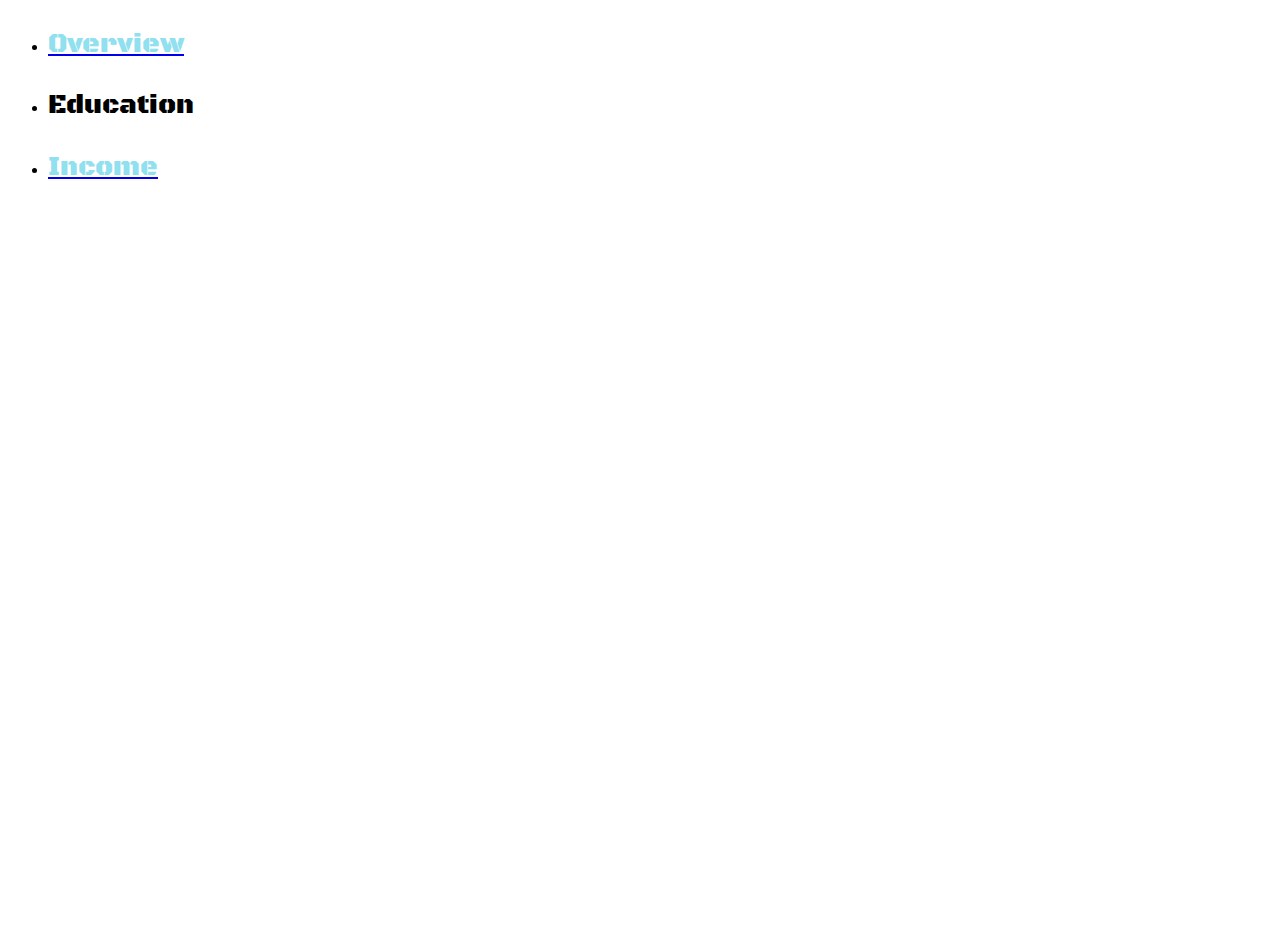
==== education.html @ 120ef377 "created nav for all pages, began designing the overview site" ====
<!doctype html>
<html lang="en">
    <head>
        <title>Future Me</title>
        <!-- Required meta tags -->
        <meta charset="utf-8" />
        <meta
            name="viewport"
            content="width=device-width, initial-scale=1, shrink-to-fit=no"
        />
        <link rel="stylesheet" href="style.css">
        <!-- Bootstrap CSS v5.2.1 -->
        <link
            href="https://cdn.jsdelivr.net/npm/bootstrap@5.3.2/dist/css/bootstrap.min.css"
            rel="stylesheet"
            integrity="sha384-T3c6CoIi6uLrA9TneNEoa7RxnatzjcDSCmG1MXxSR1GAsXEV/Dwwykc2MPK8M2HN"
            crossorigin="anonymous"
        />
        <link rel="preconnect" href="https://fonts.googleapis.com">
        <link rel="preconnect" href="https://fonts.gstatic.com" crossorigin>
        <link href="https://fonts.googleapis.com/css2?family=Black+Ops+One&display=swap" rel="stylesheet">
    </head>

    <body class="bg-dark">
        <!--Nav starts-->
        <nav class="d-flex justify-content-center">
            <ul class="nav nav-tabs">
                <li class="nav-item">
                    <a class="nav-link black-ops-one-regular py-3 px-5" href="index.html"><p class="navCol fontS">Overview</p></a>
                  </li>
                <li class="nav-item">
                  <a class="nav-link black-ops-one-regular py-3 px-5 active" aria-current="page"><p class="fontS">Education</p></a>
                </li>
                <li class="nav-item">
                  <a class="nav-link black-ops-one-regular py-3 px-5" href="income.html"><p class="navCol fontS">Income</p></a>
                </li>
              </ul>
        </nav>
        
        <script
            src="https://cdn.jsdelivr.net/npm/@popperjs/core@2.11.8/dist/umd/popper.min.js"
            integrity="sha384-I7E8VVD/ismYTF4hNIPjVp/Zjvgyol6VFvRkX/vR+Vc4jQkC+hVqc2pM8ODewa9r"
            crossorigin="anonymous"
        ></script>
        
        <script
            src="https://cdn.jsdelivr.net/npm/bootstrap@5.3.2/dist/js/bootstrap.min.js"
            integrity="sha384-BBtl+eGJRgqQAUMxJ7pMwbEyER4l1g+O15P+16Ep7Q9Q+zqX6gSbd85u4mG4QzX+"
            crossorigin="anonymous"
        ></script>
        <script src="script.js"></script>
    </body>
</html>
---- style.css ----
body,html{
    height: 100%;
}
.black-ops-one-regular {
    font-family: "Black Ops One", system-ui;
    font-weight: 400;
    font-style: normal;
  }
  .navCol {
    color: #90e0ef;
  }
  .fontS {
    font-size: calc(0.9rem + 1vw);
    margin-bottom: 0;
  }
  .nav-item {
    transition: transform 0.2s ease-in-out;
  }
.teko-robo {
  font-family: "Teko", sans-serif;
  font-optical-sizing: auto;
  font-weight: 700;
  font-style: normal;
}
.audiowide-regular {
    font-family: "Audiowide", sans-serif;
    font-weight: 400;
    font-style: normal;
  }
  .bgimg {
    background-image: url('images/bgimg.jpg');
    height: 100%;
    width: 100%;
    background-attachment: fixed;
    background-position: center;
    background-repeat: no-repeat;
    background-size: cover;
  }
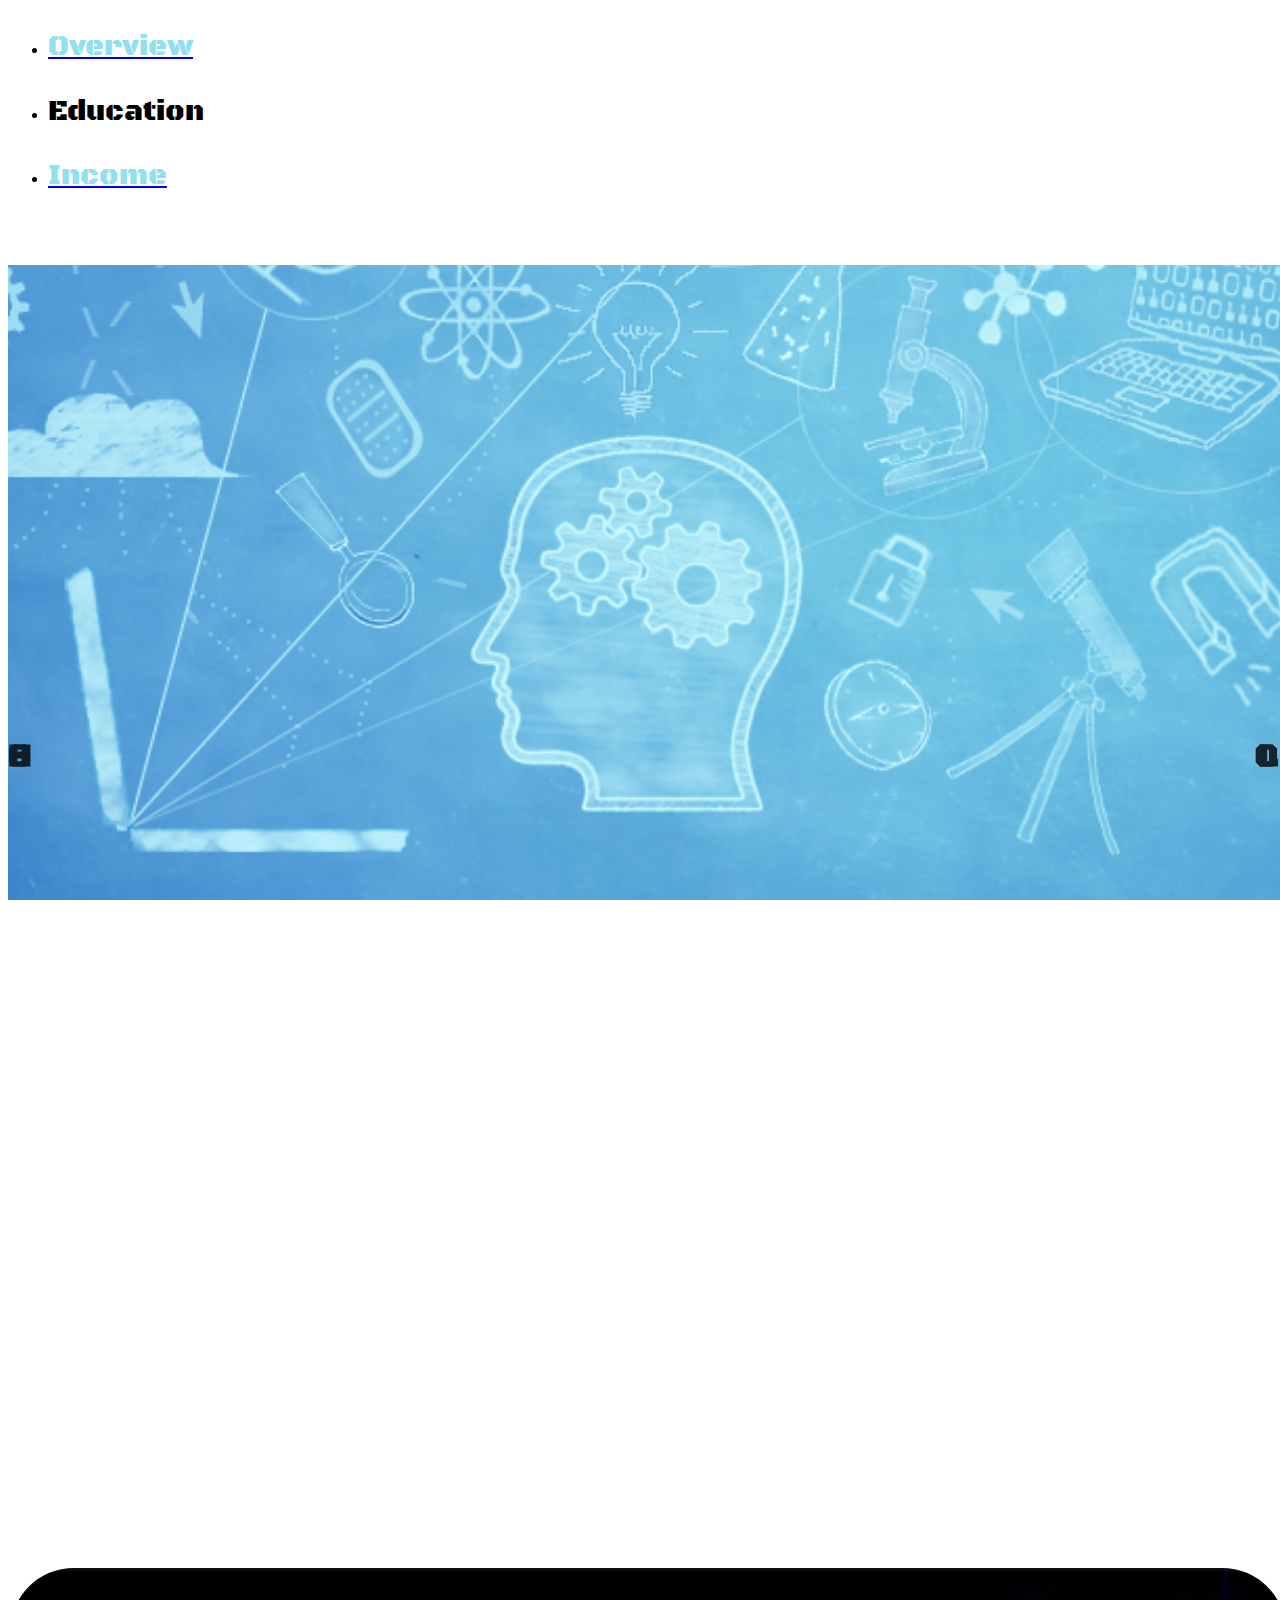
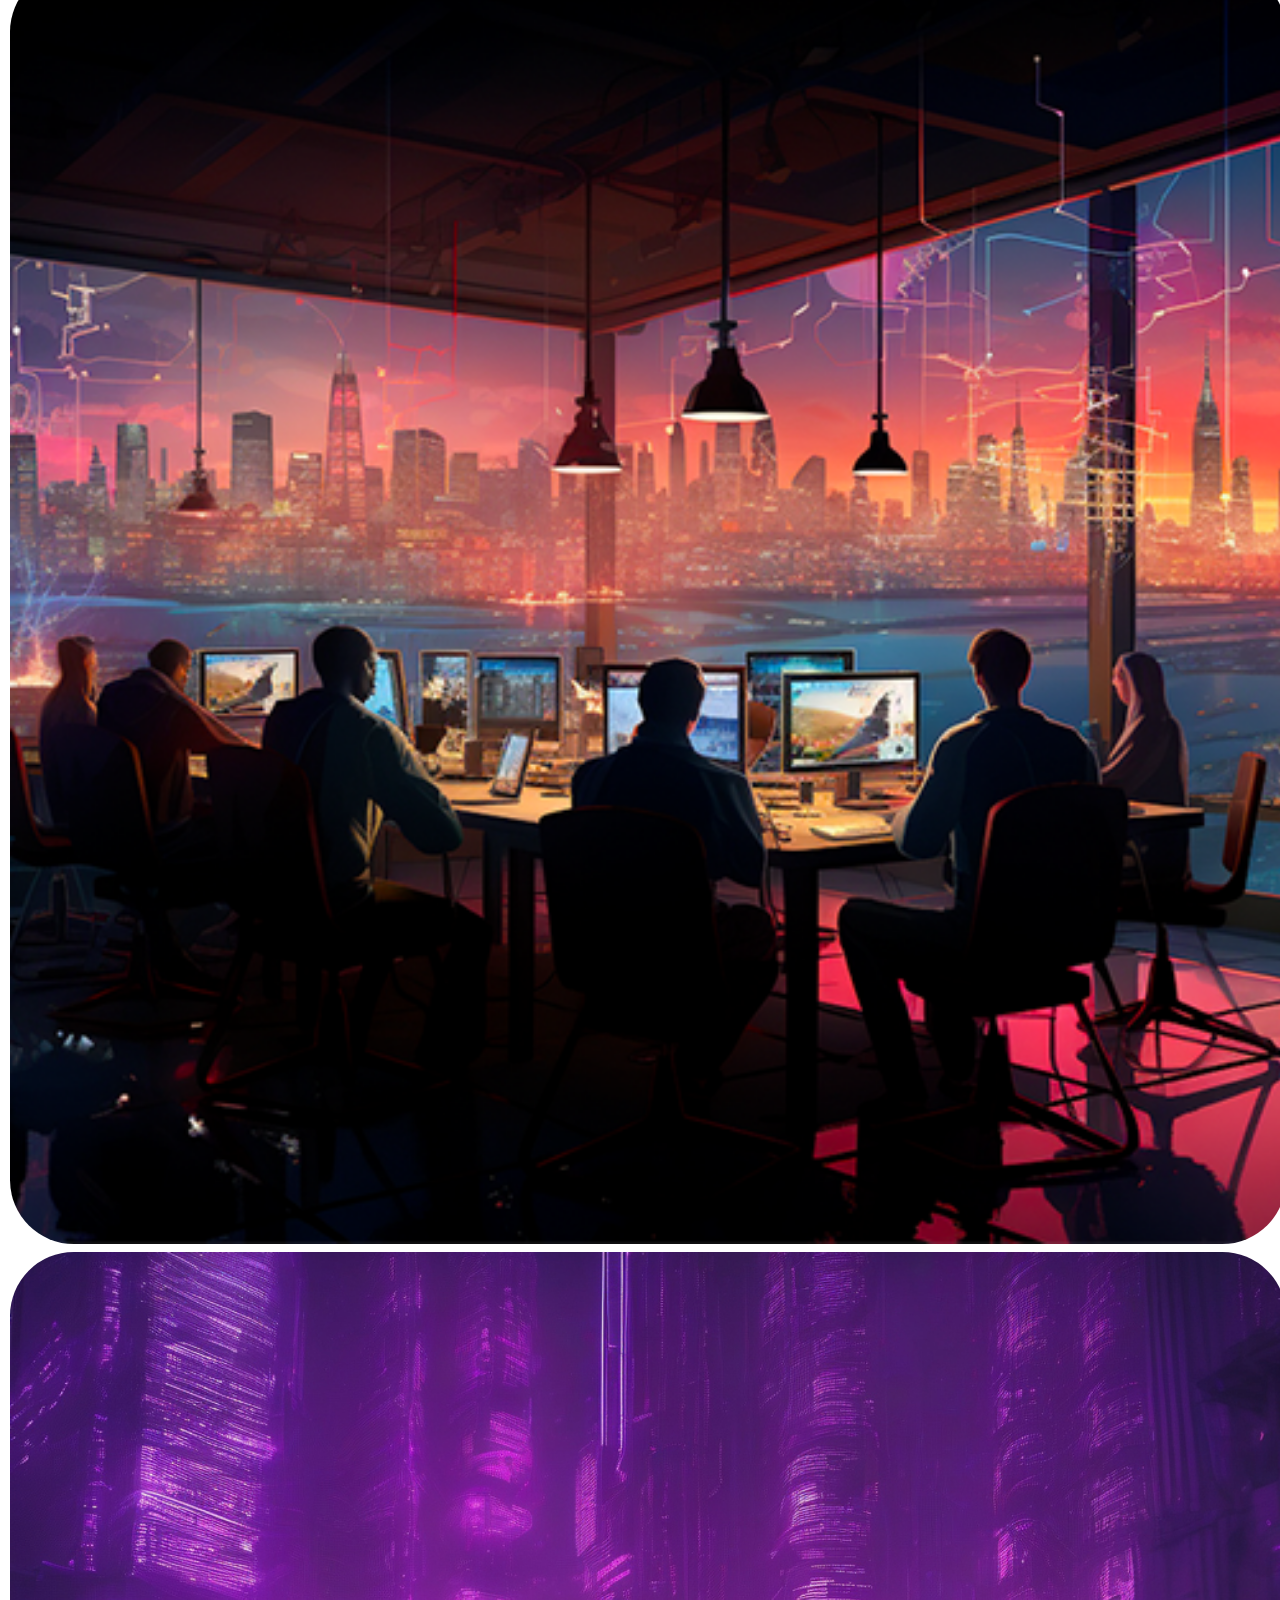
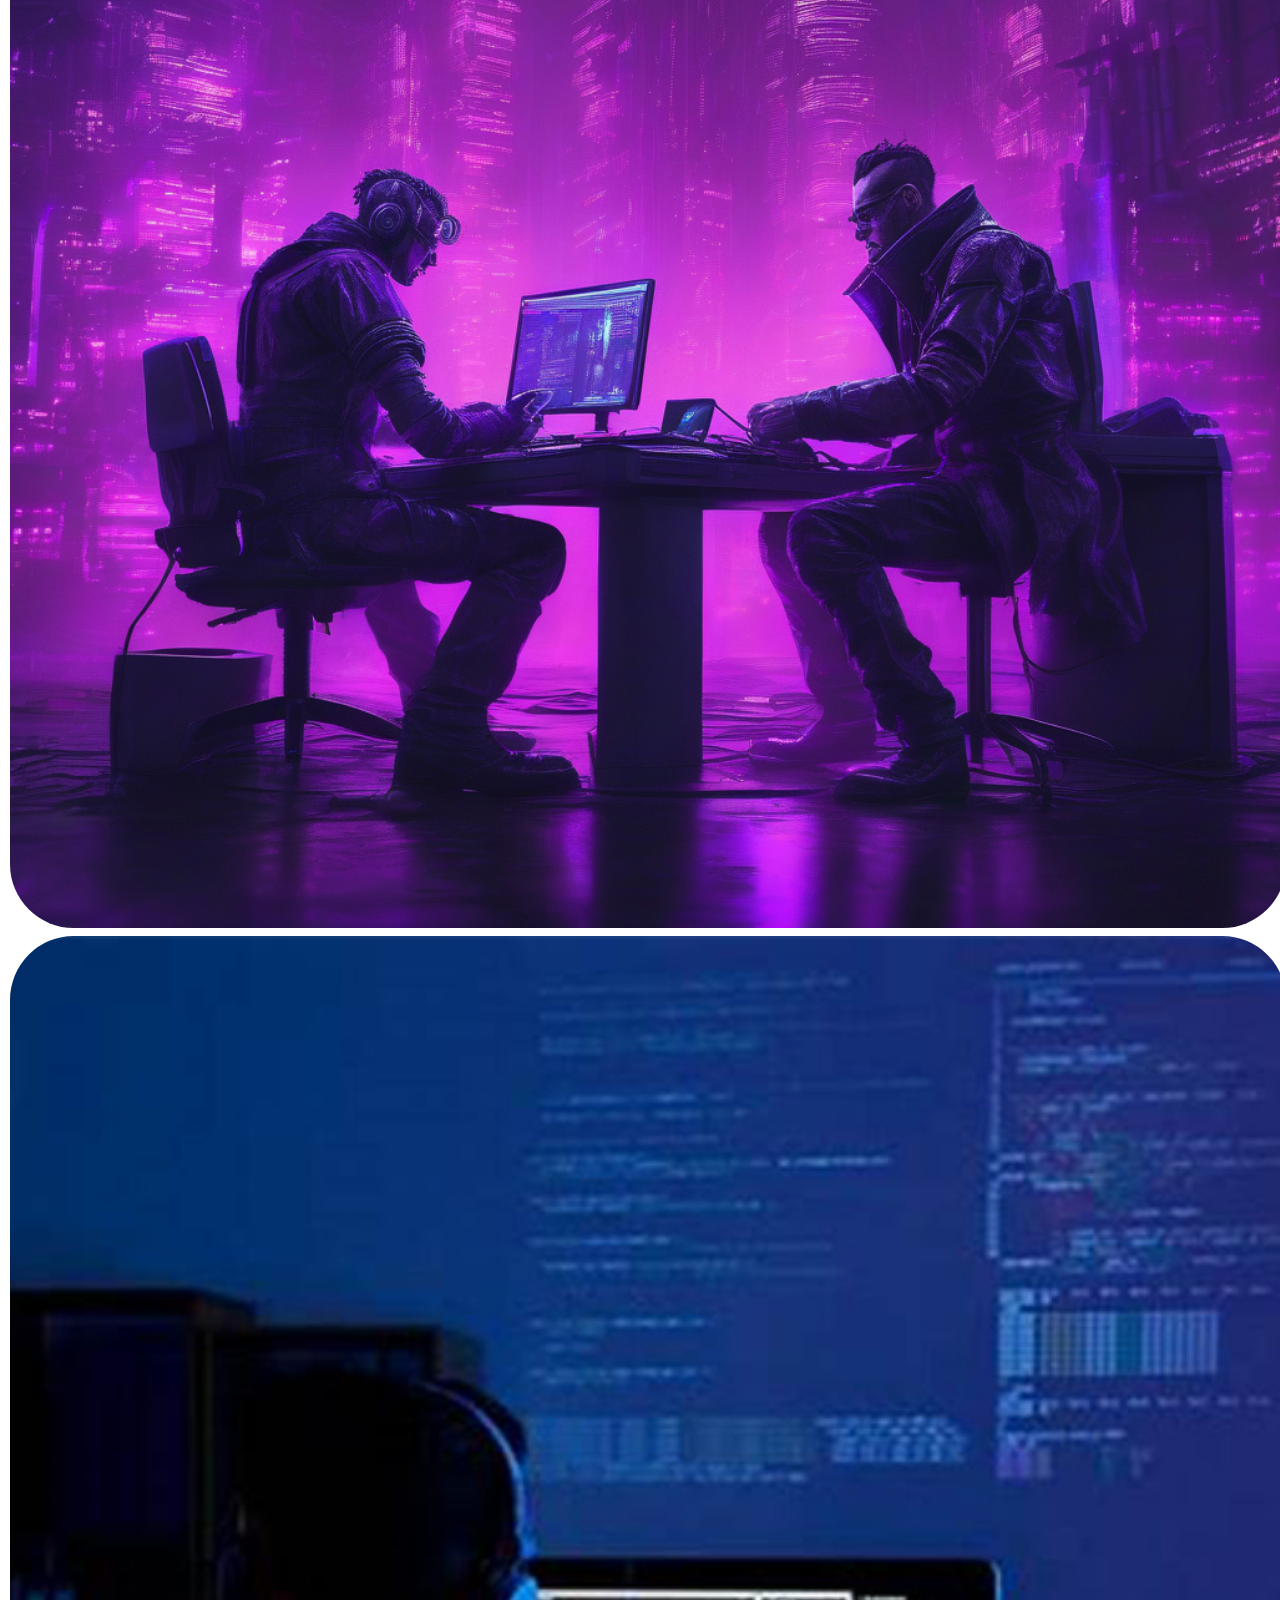
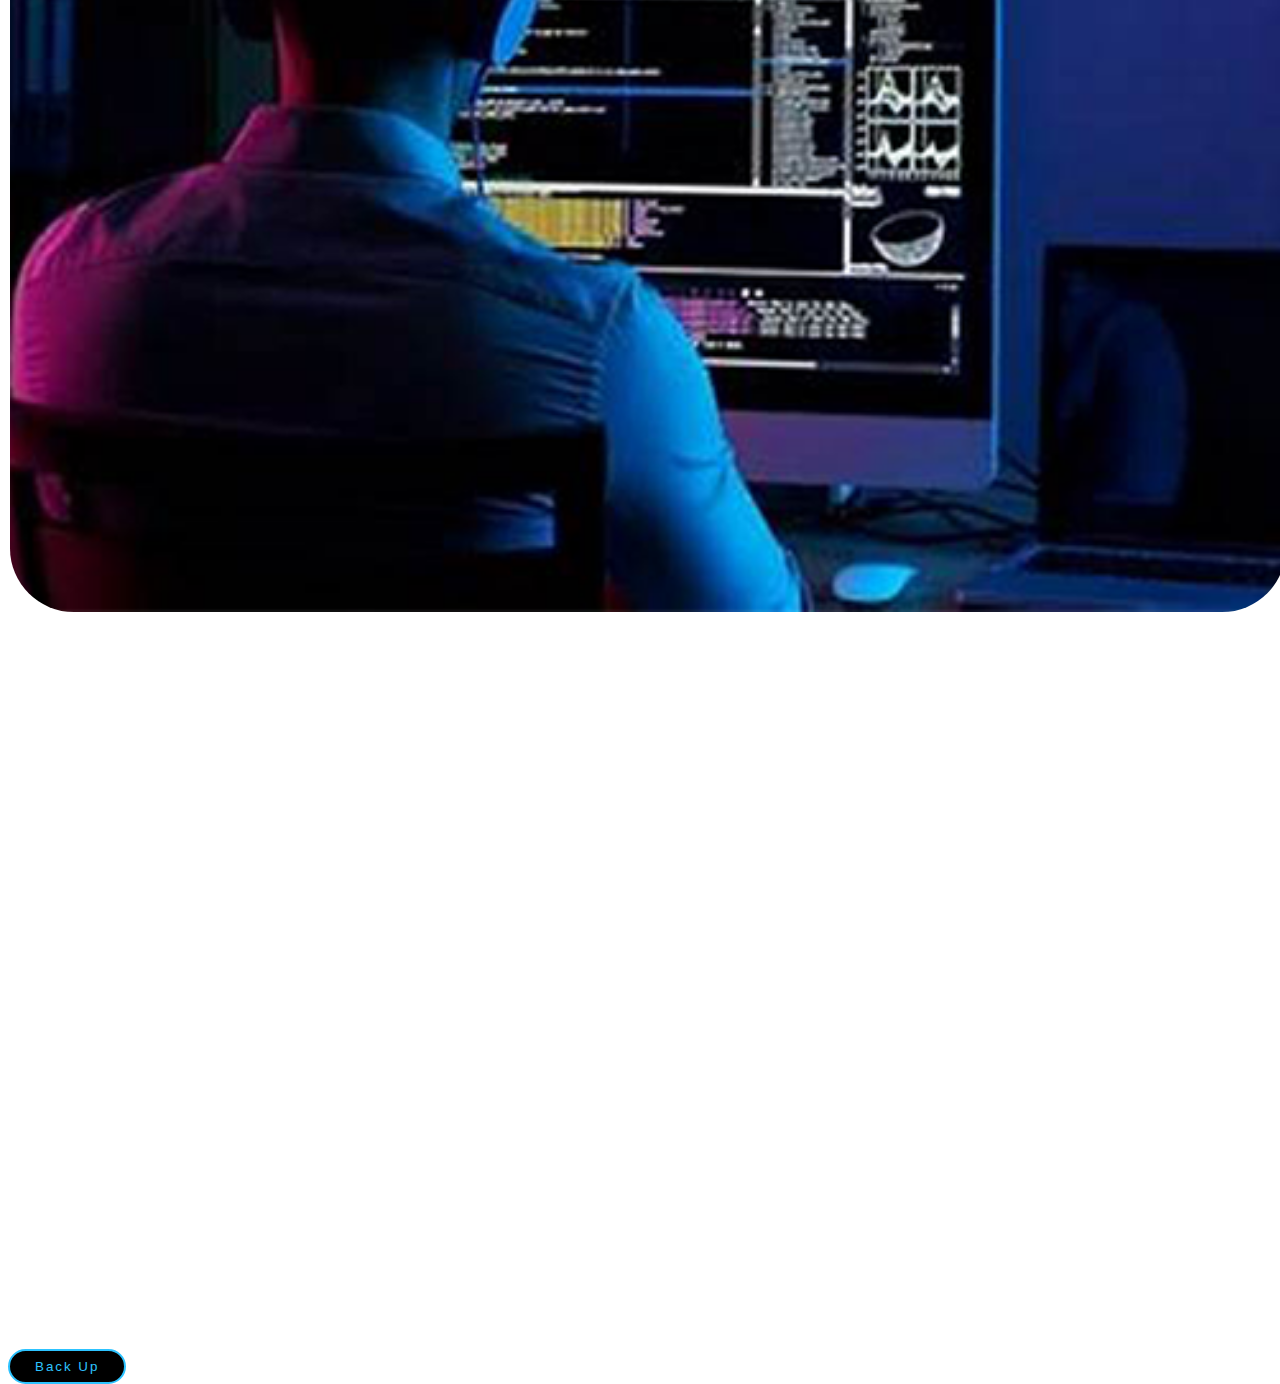
==== commit 3cf210f3: "finally did this if statement" ====
--- a/education.html
+++ b/education.html
@@ -1,53 +1,256 @@
-<!doctype html>
+<!DOCTYPE html>
 <html lang="en">
-    <head>
-        <title>Future Me</title>
-        <!-- Required meta tags -->
-        <meta charset="utf-8" />
-        <meta
-            name="viewport"
-            content="width=device-width, initial-scale=1, shrink-to-fit=no"
-        />
-        <link rel="stylesheet" href="style.css">
-        <!-- Bootstrap CSS v5.2.1 -->
-        <link
-            href="https://cdn.jsdelivr.net/npm/bootstrap@5.3.2/dist/css/bootstrap.min.css"
-            rel="stylesheet"
-            integrity="sha384-T3c6CoIi6uLrA9TneNEoa7RxnatzjcDSCmG1MXxSR1GAsXEV/Dwwykc2MPK8M2HN"
-            crossorigin="anonymous"
-        />
-        <link rel="preconnect" href="https://fonts.googleapis.com">
-        <link rel="preconnect" href="https://fonts.gstatic.com" crossorigin>
-        <link href="https://fonts.googleapis.com/css2?family=Black+Ops+One&display=swap" rel="stylesheet">
-    </head>
-
-    <body class="bg-dark">
-        <!--Nav starts-->
-        <nav class="d-flex justify-content-center">
-            <ul class="nav nav-tabs">
-                <li class="nav-item">
-                    <a class="nav-link black-ops-one-regular py-3 px-5" href="index.html"><p class="navCol fontS">Overview</p></a>
-                  </li>
-                <li class="nav-item">
-                  <a class="nav-link black-ops-one-regular py-3 px-5 active" aria-current="page"><p class="fontS">Education</p></a>
+  <head>
+    <title>Future Me</title>
+    <!-- Required meta tags -->
+    <meta charset="utf-8" />
+    <meta
+      name="viewport"
+      content="width=device-width, initial-scale=1, shrink-to-fit=no"
+    />
+    <link rel="stylesheet" href="style.css" />
+    <!-- Bootstrap CSS v5.2.1 -->
+    <link
+      href="https://cdn.jsdelivr.net/npm/bootstrap@5.3.2/dist/css/bootstrap.min.css"
+      rel="stylesheet"
+      integrity="sha384-T3c6CoIi6uLrA9TneNEoa7RxnatzjcDSCmG1MXxSR1GAsXEV/Dwwykc2MPK8M2HN"
+      crossorigin="anonymous"
+    />
+    <link rel="preconnect" href="https://fonts.googleapis.com" />
+    <link rel="preconnect" href="https://fonts.gstatic.com" crossorigin />
+    <link
+      href="https://fonts.googleapis.com/css2?family=Black+Ops+One&display=swap"
+      rel="stylesheet"
+    />
+    <link rel="preconnect" href="https://fonts.googleapis.com" />
+    <link rel="preconnect" href="https://fonts.gstatic.com" crossorigin />
+    <link
+      href="https://fonts.googleapis.com/css2?family=Audiowide&family=Teko:wght@300..700&display=swap"
+      rel="stylesheet"
+    />
+    <link rel="preconnect" href="https://fonts.googleapis.com" />
+    <link rel="preconnect" href="https://fonts.gstatic.com" crossorigin />
+    <link
+      href="https://fonts.googleapis.com/css2?family=Russo+One&display=swap"
+      rel="stylesheet"
+    />
+    <link rel="preconnect" href="https://fonts.googleapis.com" />
+    <link rel="preconnect" href="https://fonts.gstatic.com" crossorigin />
+    <link
+      href="https://fonts.googleapis.com/css2?family=Roboto+Condensed&family=Roboto:wght@300&display=swap"
+      rel="stylesheet"
+    />
+    <link
+      rel="stylesheet"
+      href="https://fonts.googleapis.com/css2?family=Material+Symbols+Outlined:opsz,wght,FILL,GRAD@48,400,0,0"
+    />
+  </head>
+
+  <body class="bg-dark">
+    <!--Nav starts-->
+    <nav class="d-flex justify-content-center">
+      <ul class="nav nav-tabs">
+        <li class="nav-item">
+          <a class="nav-link black-ops-one-regular py-2 px-3 py-lg-3 px-lg-5" href="index.html"
+            ><p class="navCol fontS">Overview</p></a
+          >
+        </li>
+        <li class="nav-item">
+          <a
+            class="nav-link black-ops-one-regular py-2 px-3 py-lg-3 px-lg-5 active"
+            aria-current="page"
+            ><p class="fontS">Education</p></a
+          >
+        </li>
+        <li class="nav-item">
+          <a class="nav-link black-ops-one-regular py-2 px-3 py-lg-3 px-lg-5" href="income.html"
+            ><p class="navCol fontS">Income</p></a
+          >
+        </li>
+      </ul>
+    </nav>
+
+    <!--Nav ends-->
+
+    <!--Content Starts-->
+
+    <div class="container">
+      <h2
+        class="text-center audiowide-regular mt-5 mb-5 text-decoration-underline"
+        style="color: white; letter-spacing: 3px"
+      >
+        Computer Science
+      </h2>
+    </div>
+    <div
+      class="bgimg container-fluid"
+      style="background-image: url('images/bg2.png')"
+    >
+      <div class="parallax-text black-ops-one-regular bg1">
+        <div id="centers" class="">
+            <h1 class="d-inline leftOn" id="left3">S</h1>
+            <h1 class="d-inline leftOn" id="left2">C</h1>
+            <h1 class="d-inline leftOn" id="left1">H</h1>
+            <h1 class="d-inline rightOn" id="right1">O</h1>
+            <h1 class="d-inline rightOn" id="right2">O</h1>
+            <h1 class="d-inline rightOn" id="right3">L</h1>
+        </div>
+      </div>
+    </div>
+
+    <!--The info section starts here -->
+
+    <div class="container">
+      <div class="py-5">
+        <h1 class="bold black-ops-one-regular mb-4" style="color: white">
+          General Information
+        </h1>
+        <ul style="color: white">
+          <li>
+            <p class="russo-one-regular">
+              <u>Diverse Opportunities:</u> Computer science offers various
+              career paths, including software development, data science,
+              cybersecurity, artificial intelligence, and more.
+            </p>
+          </li>
+          <li>
+            <p class="russo-one-regular">
+              <u>Problem Solving:</u> Computer scientists excel at
+              problem-solving, using algorithms and logical thinking to tackle
+              complex problems efficiently.
+            </p>
+          </li>
+          <li>
+            <p class="russo-one-regular">
+              <u>Continuous Learning:</u> Professionals must stay updated with
+              the latest technologies, programming languages, and industry
+              trends throughout their careers due to the dynamic nature of the
+              field.
+            </p>
+          </li>
+          <li>
+            <p class="russo-one-regular">
+              <u>Career Growth:</u> With the increasing reliance on technology,
+              computer science professionals have ample opportunities for career
+              growth and advancement.
+            </p>
+          </li>
+          <li>
+            <p class="russo-one-regular">
+              <u>Global Impact:</u> Computer scientists have the potential to
+              make a significant impact on society by developing innovative
+              solutions to societal challenges, improving communication,
+              healthcare, education, and more.
+            </p>
+          </li>
+        </ul>
+      </div>
+
+      <h1 class="bold black-ops-one-regular mb-4" style="color: white">
+        Work Environment
+      </h1>
+      <div class="row text-center pb-4">
+        <div class="col-12 col-lg-4">
+          <div class="cardEffect" onClick="linked1()">
+            <img
+              src="images/work1.png"
+              width="100%"
+              style="border-radius: 5%"
+            />
+            <h3 class="hover-text black-ops-one-regular">
+              Some programmers work in big offices
+            </h3>
+          </div>
+        </div>
+        <div class="col-12 col-lg-4">
+          <div class="cardEffect" onClick="linked2()">
+            <img
+              src="images/work2.jpg"
+              width="100%"
+              style="border-radius: 5%"
+            />
+            <h3 class="hover-text black-ops-one-regular">
+              Most programmers collaborate on projects
+            </h3>
+          </div>
+        </div>
+        <div class="col-12 col-lg-4">
+          <div class="cardEffect" onClick="linked3()">
+            <img
+              src="images/work3.png"
+              width="100%"
+              style="border-radius: 5%"
+            />
+            <h3 class="hover-text black-ops-one-regular">
+              Some programmers work from home
+            </h3>
+          </div>
+        </div>
+      </div>
+
+      <!--Embeded video is here-->
+      <h1 class="bold black-ops-one-regular mt-5 mb-0" style="color: white">
+        Computer Science Explained
+      </h1>
+      <div class="text-center m-3 row">
+        <div class="col-12 col-lg-6 embed-container">
+          <iframe
+            src="https://www.youtube.com/embed/SzJ46YA_RaA?si=tXu6pEtN4V_Tp8Ks"
+            title="YouTube video player"
+            frameborder="0"
+            allow="accelerometer; autoplay; clipboard-write; encrypted-media; gyroscope; picture-in-picture; web-share"
+            referrerpolicy="strict-origin-when-cross-origin"
+            allowfullscreen
+          ></iframe>
+        </div>
+        <div
+          class="col-12 col-lg-6 d-flex justify-content-center align-items-center p-0"
+        >
+          <div class="mh-100">
+            <div class="black-ops-one-regular embed-container text-plage">
+              <p class="mt-3"><u>A couple of notes on this video:</u></p>
+              <ol>
+                <li class="my-3">
+                  Computer science explores algorithms and data structures to
+                  efficiently solve computational problems.
                 </li>
-                <li class="nav-item">
-                  <a class="nav-link black-ops-one-regular py-3 px-5" href="income.html"><p class="navCol fontS">Income</p></a>
+
+                <li class="my-3">
+                  Cybersecurity in computer science focuses on protecting
+                  digital systems, networks, and data from unauthorized access
+                  or attacks.
                 </li>
-              </ul>
-        </nav>
-        
-        <script
-            src="https://cdn.jsdelivr.net/npm/@popperjs/core@2.11.8/dist/umd/popper.min.js"
-            integrity="sha384-I7E8VVD/ismYTF4hNIPjVp/Zjvgyol6VFvRkX/vR+Vc4jQkC+hVqc2pM8ODewa9r"
-            crossorigin="anonymous"
-        ></script>
-        
-        <script
-            src="https://cdn.jsdelivr.net/npm/bootstrap@5.3.2/dist/js/bootstrap.min.js"
-            integrity="sha384-BBtl+eGJRgqQAUMxJ7pMwbEyER4l1g+O15P+16Ep7Q9Q+zqX6gSbd85u4mG4QzX+"
-            crossorigin="anonymous"
-        ></script>
-        <script src="script.js"></script>
-    </body>
+                <li class="my-3">
+                  Artificial intelligence advances computer science by enabling
+                  machines to mimic human intelligence, learn from data, and
+                  make decisions autonomously.
+                </li>
+              </ol>
+            </div>
+          </div>
+        </div>
+      </div>
+
+      <!--Content Ends-->
+
+      <div class="text-center m-5 pb-3">
+        <button class="button" onclick="topFunction()">
+          <span>Back Up</span>
+        </button>
+      </div>
+    </div>
+
+    <script
+      src="https://cdn.jsdelivr.net/npm/@popperjs/core@2.11.8/dist/umd/popper.min.js"
+      integrity="sha384-I7E8VVD/ismYTF4hNIPjVp/Zjvgyol6VFvRkX/vR+Vc4jQkC+hVqc2pM8ODewa9r"
+      crossorigin="anonymous"
+    ></script>
+
+    <script
+      src="https://cdn.jsdelivr.net/npm/bootstrap@5.3.2/dist/js/bootstrap.min.js"
+      integrity="sha384-BBtl+eGJRgqQAUMxJ7pMwbEyER4l1g+O15P+16Ep7Q9Q+zqX6gSbd85u4mG4QzX+"
+      crossorigin="anonymous"
+    ></script>
+    <script src="script.js"></script>
+  </body>
 </html>
--- a/style.css
+++ b/style.css
@@ -1,5 +1,6 @@
 body,html{
     height: 100%;
+    width: 100%;
 }
 .black-ops-one-regular {
     font-family: "Black Ops One", system-ui;
@@ -10,7 +11,7 @@
     color: #90e0ef;
   }
   .fontS {
-    font-size: calc(0.9rem + 1vw);
+    font-size: calc(0.6rem + 1.5vw);
     margin-bottom: 0;
   }
   .nav-item {
@@ -28,11 +29,155 @@
     font-style: normal;
   }
   .bgimg {
-    background-image: url('images/bgimg.jpg');
-    height: 100%;
+    height: 100vh; 
     width: 100%;
     background-attachment: fixed;
     background-position: center;
     background-repeat: no-repeat;
     background-size: cover;
-  }+    position: relative;
+    overflow: hidden;
+  }
+
+  .parallax-text {
+    position: relative;
+    top: 50%;
+    letter-spacing: 10px;
+    opacity: 0.8;
+    white-space: nowrap;
+  }
+  .lineUp {
+    animation: 4s anim-lineUp ease-out 1;
+  }
+  @keyframes anim-lineUp {
+    0% {
+      opacity: 0;
+      transform: translateY(80%);
+    }
+    20% {
+      opacity: 0;
+    }
+    50% {
+      opacity: 1;
+      transform: translateY(0%);
+    }
+    100% {
+      opacity: 1;
+      transform: translateY(0%);
+    }
+  }
+  .russo-one-regular {
+    font-family: "Russo One", sans-serif;
+    font-weight: 400;
+    font-style: normal;
+  }
+  
+
+ /*Cards code*/
+ .cardEffect {
+  border: 2px solid white;
+  border-radius: 5%;
+  transition: ease-in .1s;
+ }
+ .cardEffect:hover {
+  box-shadow: 0px 0px 25px 1px #90e0ef;
+  filter: brightness(1);
+}
+.hover-text {
+  color: white;
+  position: absolute;
+  top: 50%;
+  left: 50%;
+  transform: translate(-50%, -50%);
+  opacity: 0;
+  transition: ease-in-out 0.2s;
+  font-size: calc(2rem + 0.4vw);
+}
+
+/* Show the text when hovering over the container */
+.cardEffect:hover .hover-text {
+  opacity: 1;
+}
+
+/* Button code */
+.button {
+  cursor: pointer;
+  background-color: black;
+  padding: 8px 25px;
+  border: solid 2px rgb(45, 195, 255);
+  border-radius: 20px;
+  position: relative;
+  overflow: hidden;
+  transition: 0.1s linear 0.1s;
+}
+.button span {
+  color: rgb(45, 195, 255);
+  font-weight: 500;
+  letter-spacing: 2px;
+  position: relative;
+  z-index: 2;
+  transition: 0.2s linear 0.1s;
+}
+.button::after {
+  display: block;
+  content: "";
+  background-color: rgb(45, 195, 255);
+  width: 300px;
+  height: 300px;
+  border-radius: 50%;
+  position: absolute;
+  top: 100%;
+  transform: translateX(-40%);
+  transition: 0.2s linear 0.1s;
+  z-index: 1;
+}
+.button:hover {
+  box-shadow: 0px 0px 20px rgb(45, 195, 255);
+}
+.button:hover::after {
+  top: -50%;
+}
+.button:hover span {
+  color: black;
+  letter-spacing: 4px;
+}
+
+/*embed code */
+.embed-container {
+  position: relative; 
+  padding-bottom: calc(8rem + 15vw); 
+  height: 0; 
+  overflow: hidden; 
+  max-width: 100%;
+  transition: ease-in-out 0.2s;
+  border: 2px solid white;
+  border-radius: 5%;
+  } 
+  .embed-container:hover {
+    box-shadow: 0px 0px 25px 1px #90e0ef;
+  }
+
+.embed-container iframe, 
+.embed-container object, 
+.embed-container embed {
+  position: absolute; 
+  top: 0; 
+  left: 0; 
+  width: 100%; 
+  height: 100%;
+}
+
+.text-plage {
+  color: white;
+  font-size: calc(0.4rem + 0.7vw);
+}
+.leftOn {
+  position: absolute;
+}
+.rightOn {
+  position: absolute;
+  right: 0;
+}
+.edited-text {
+  font-size: calc(0.7rem + 1.5vw);
+}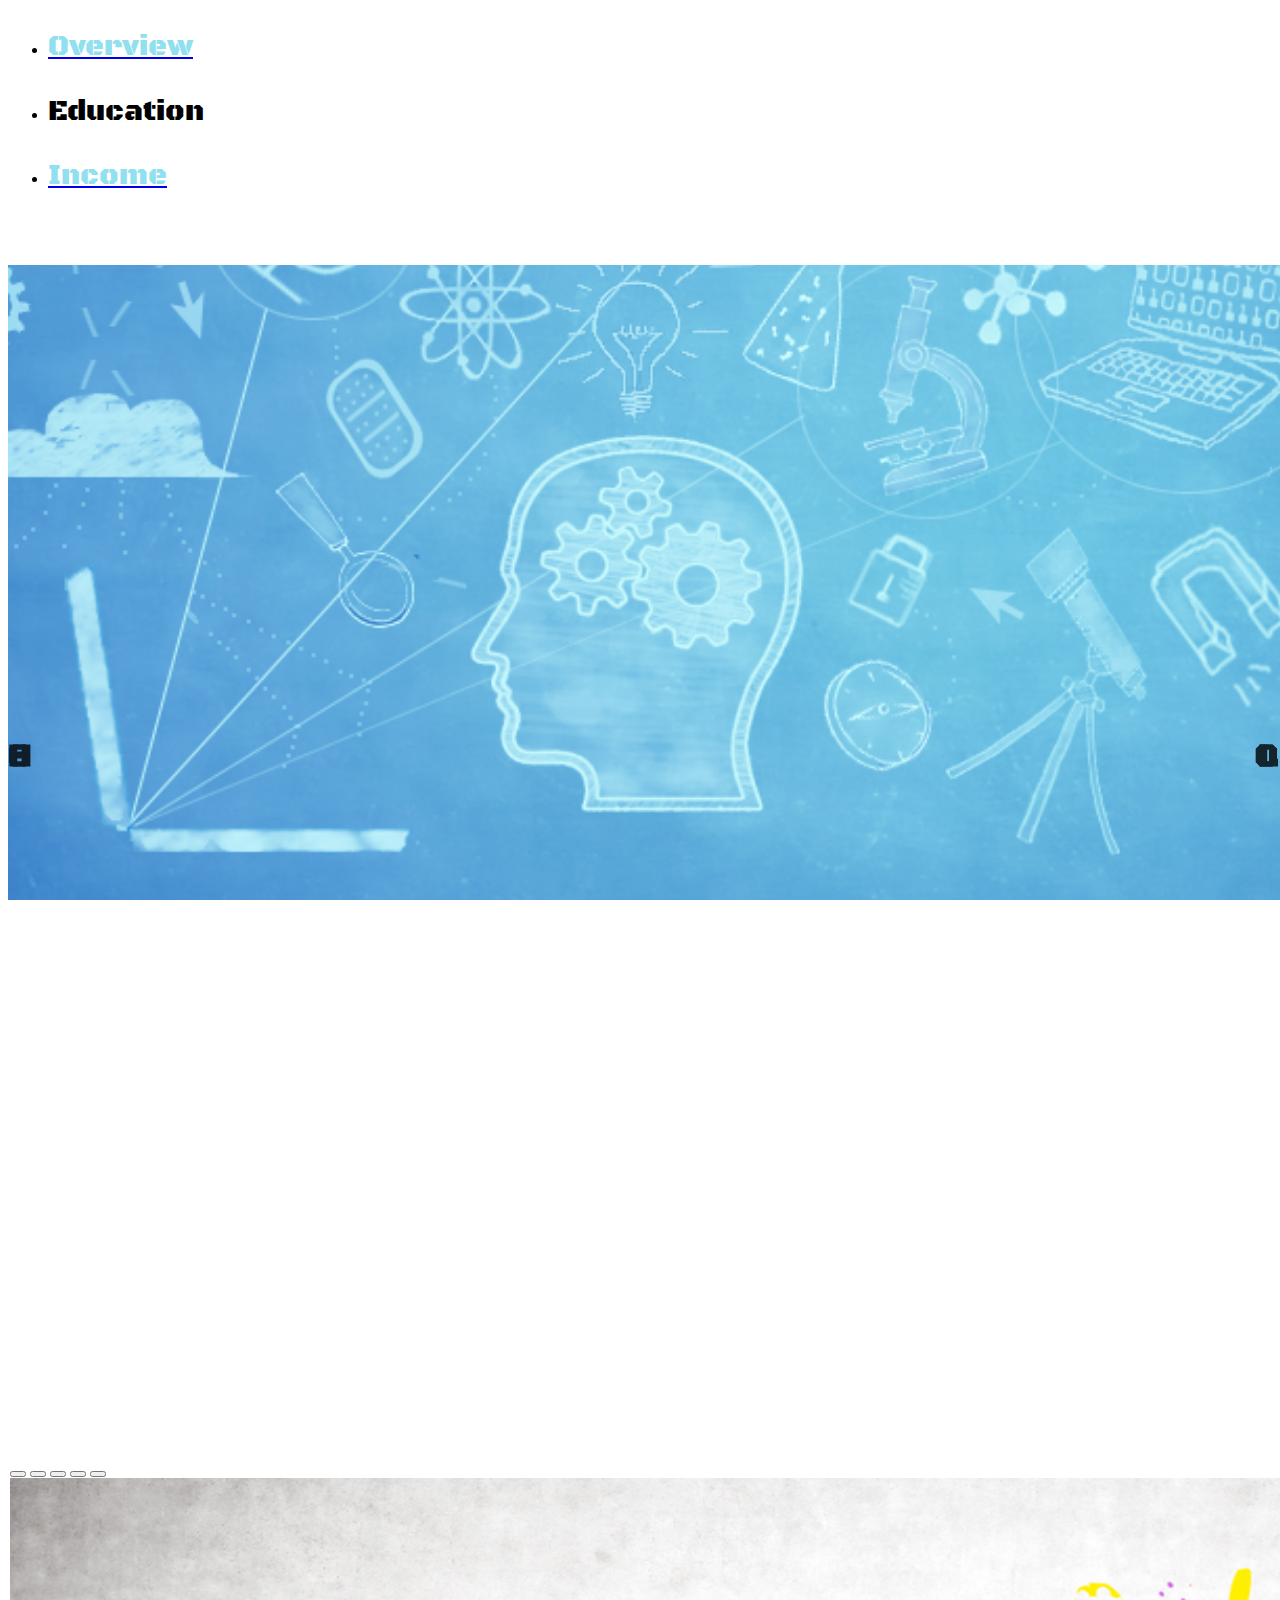
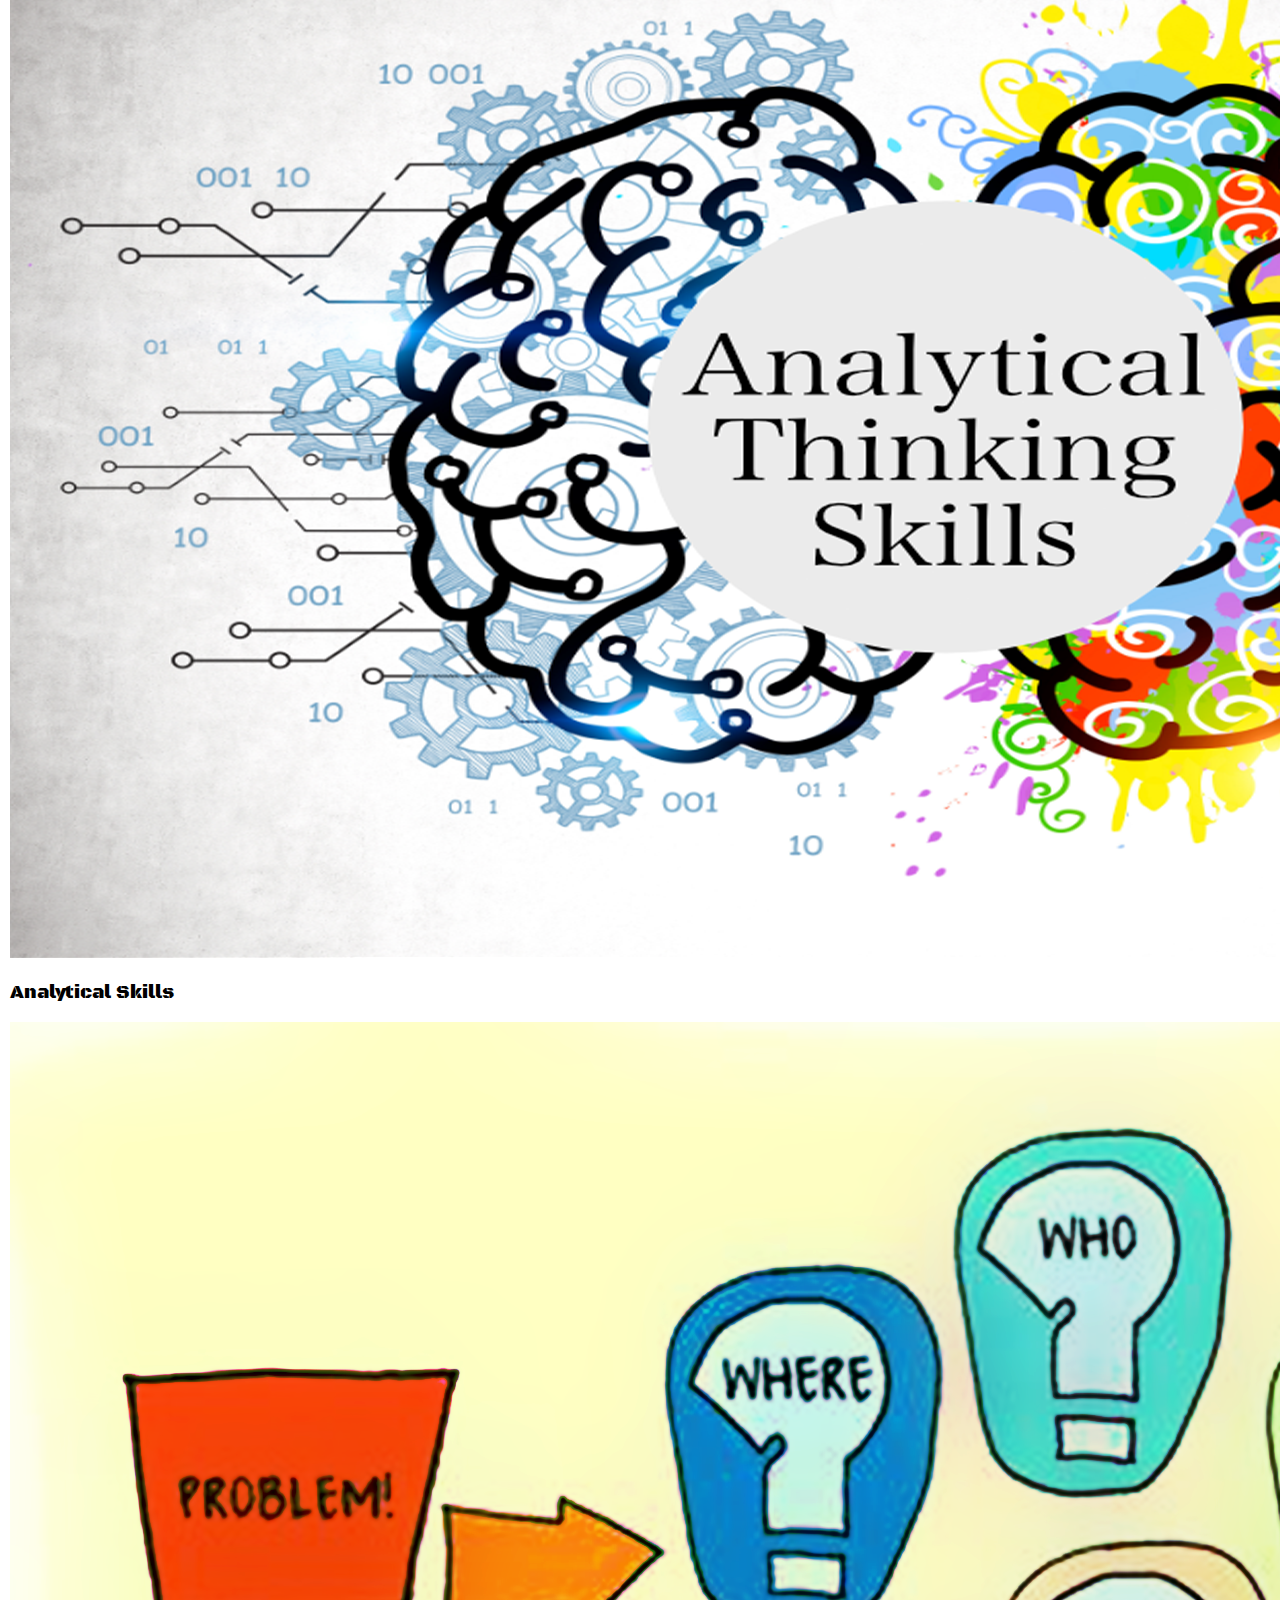
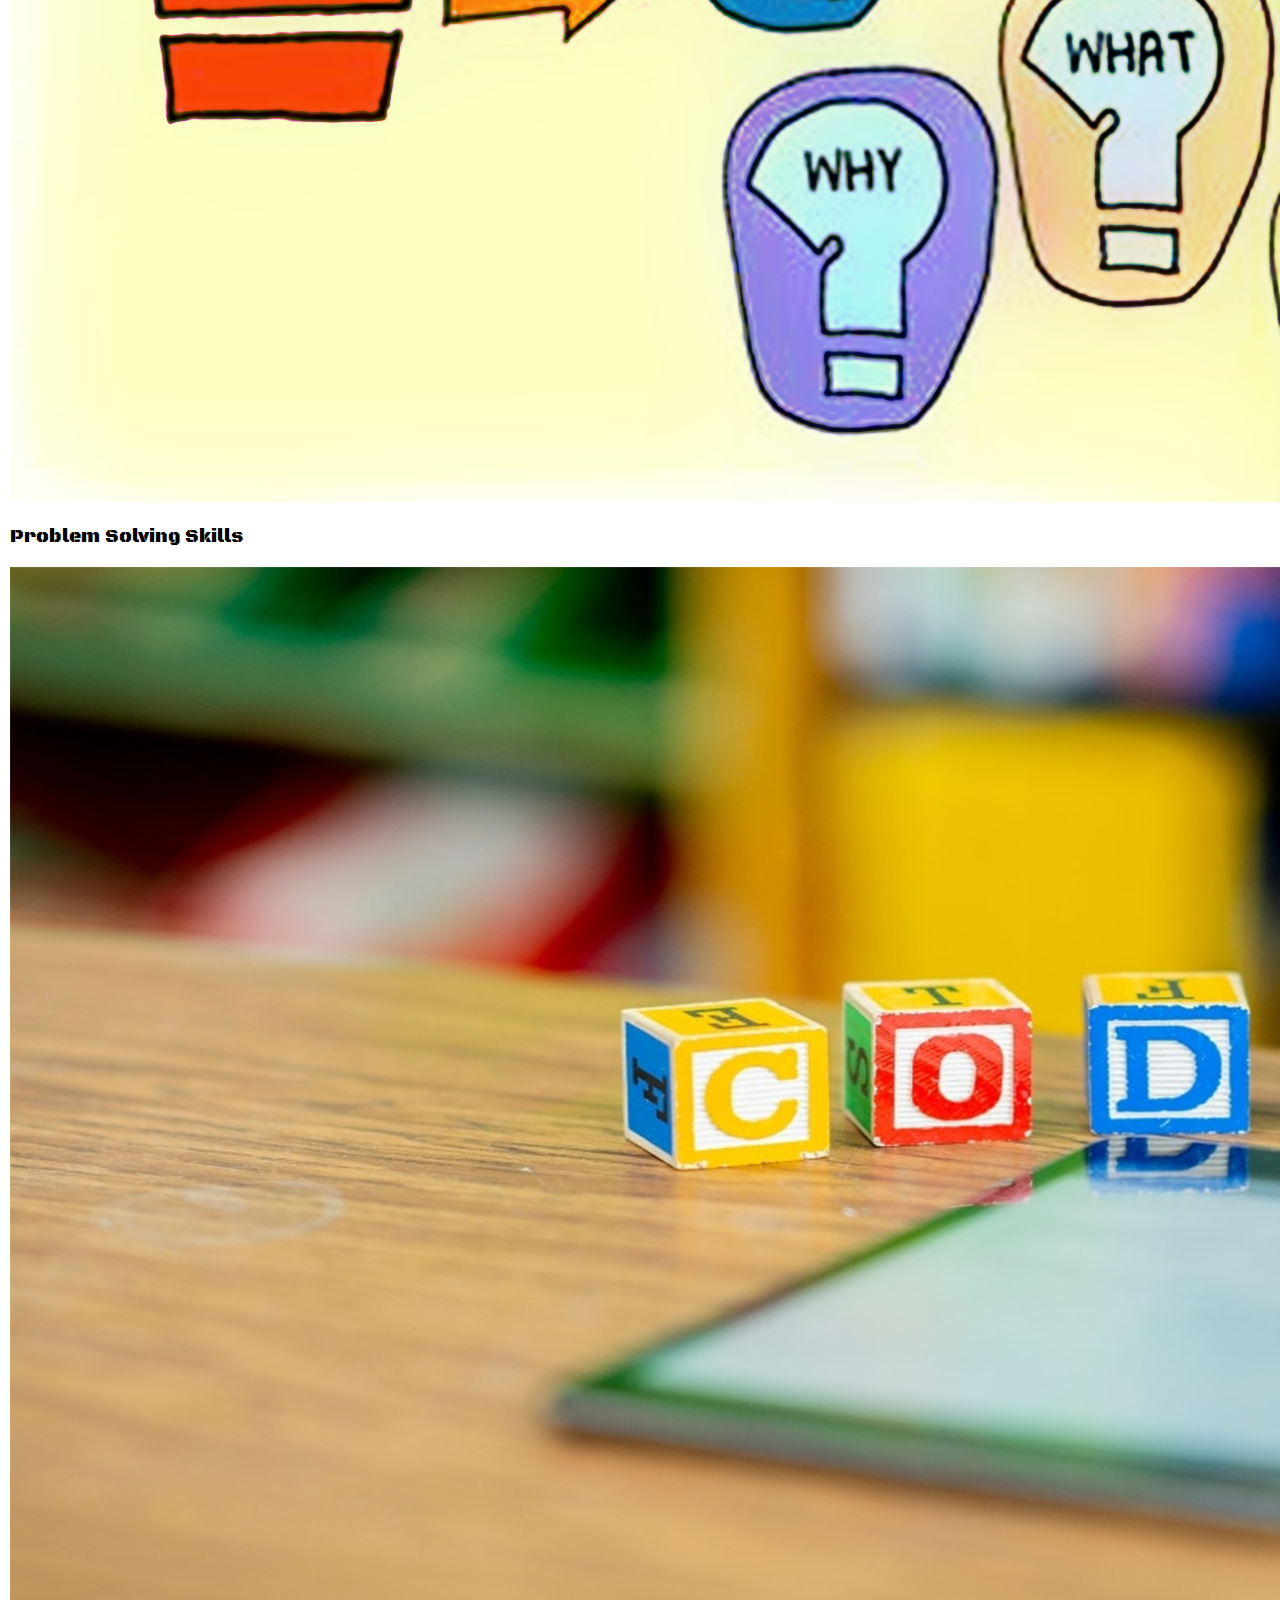
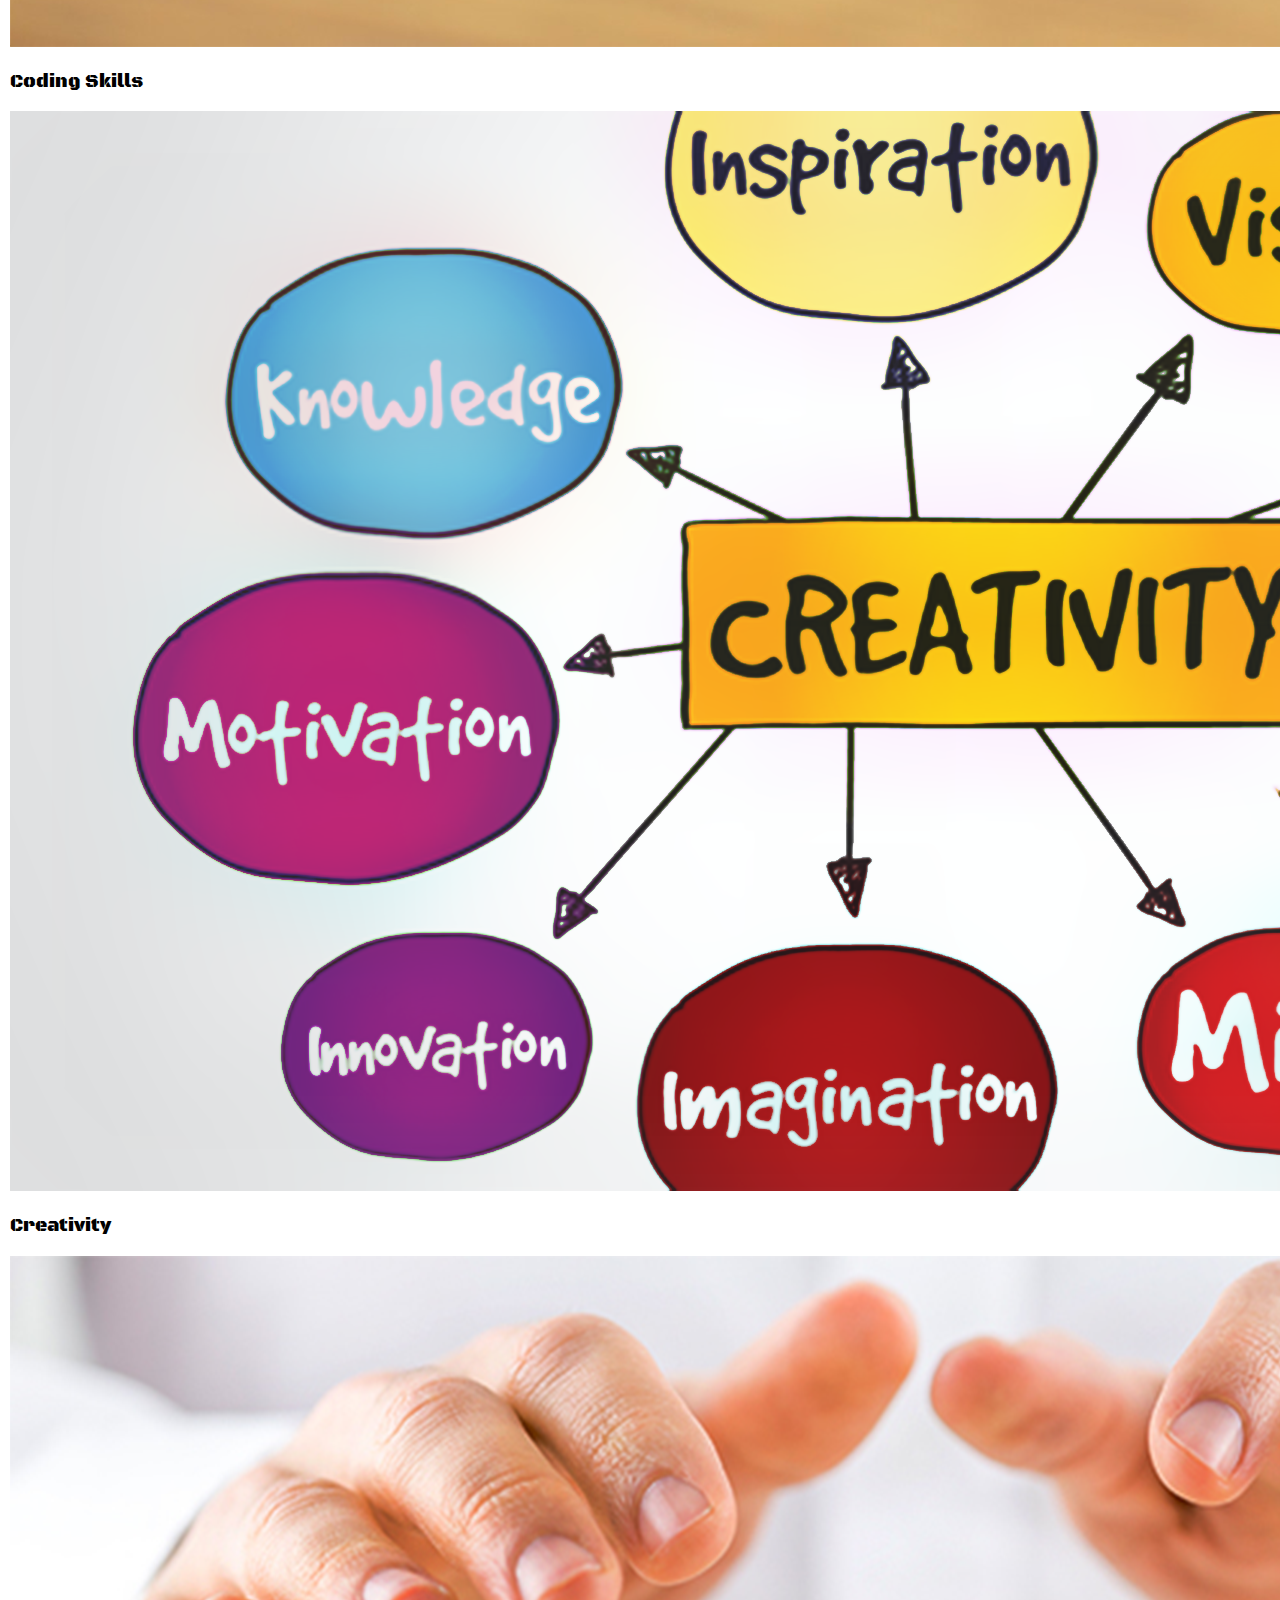
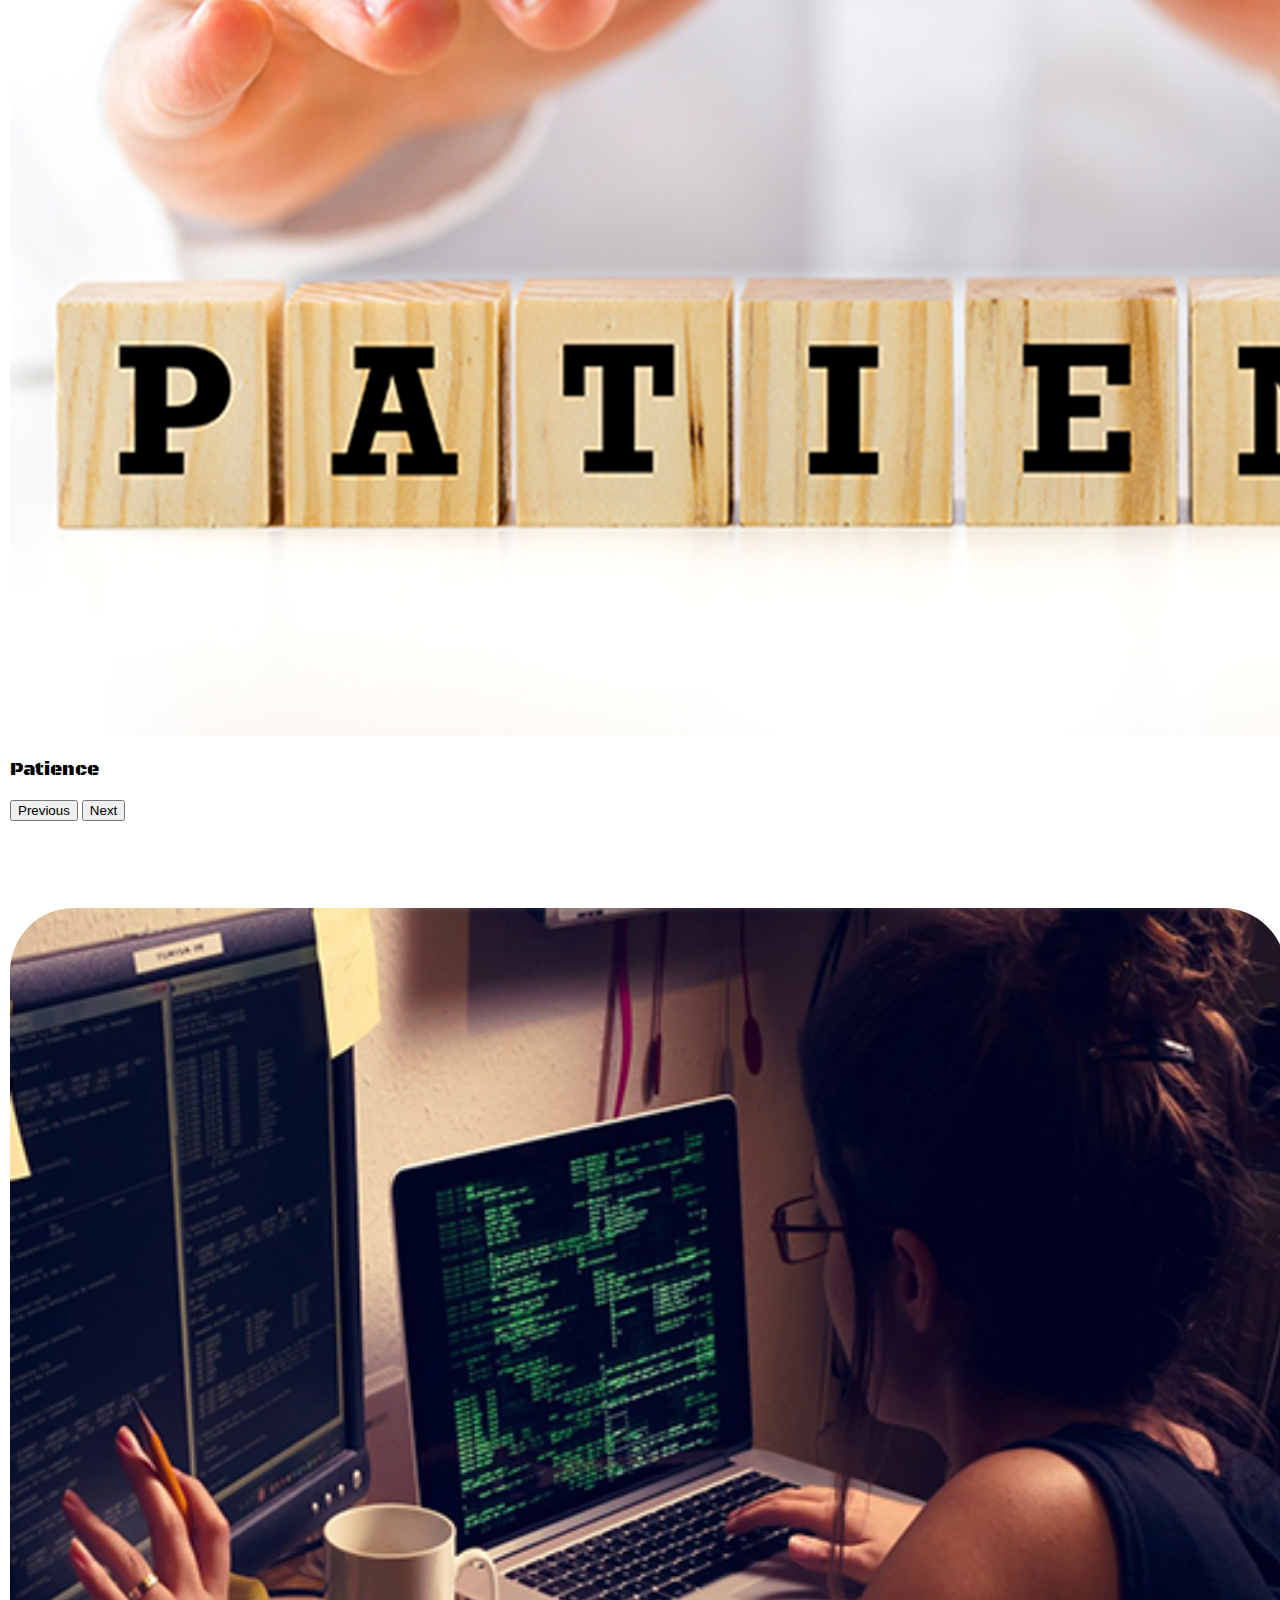
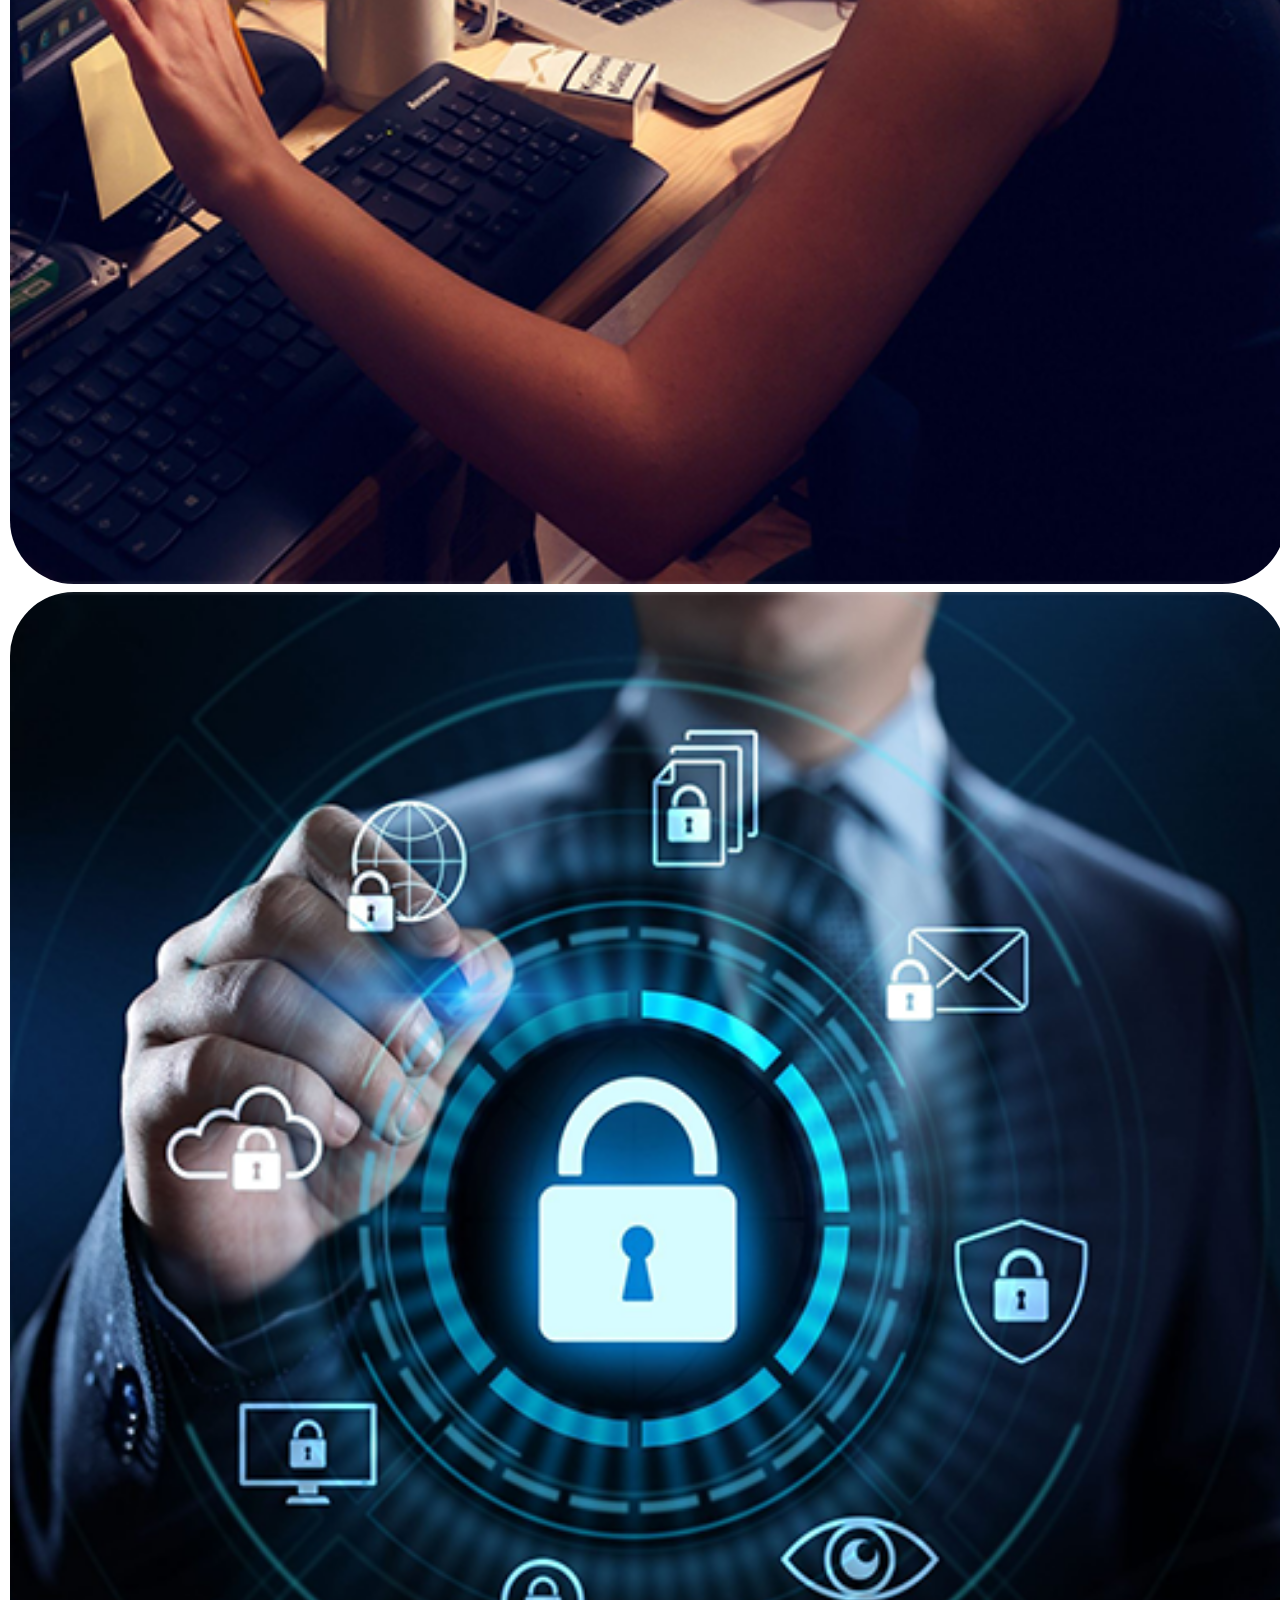
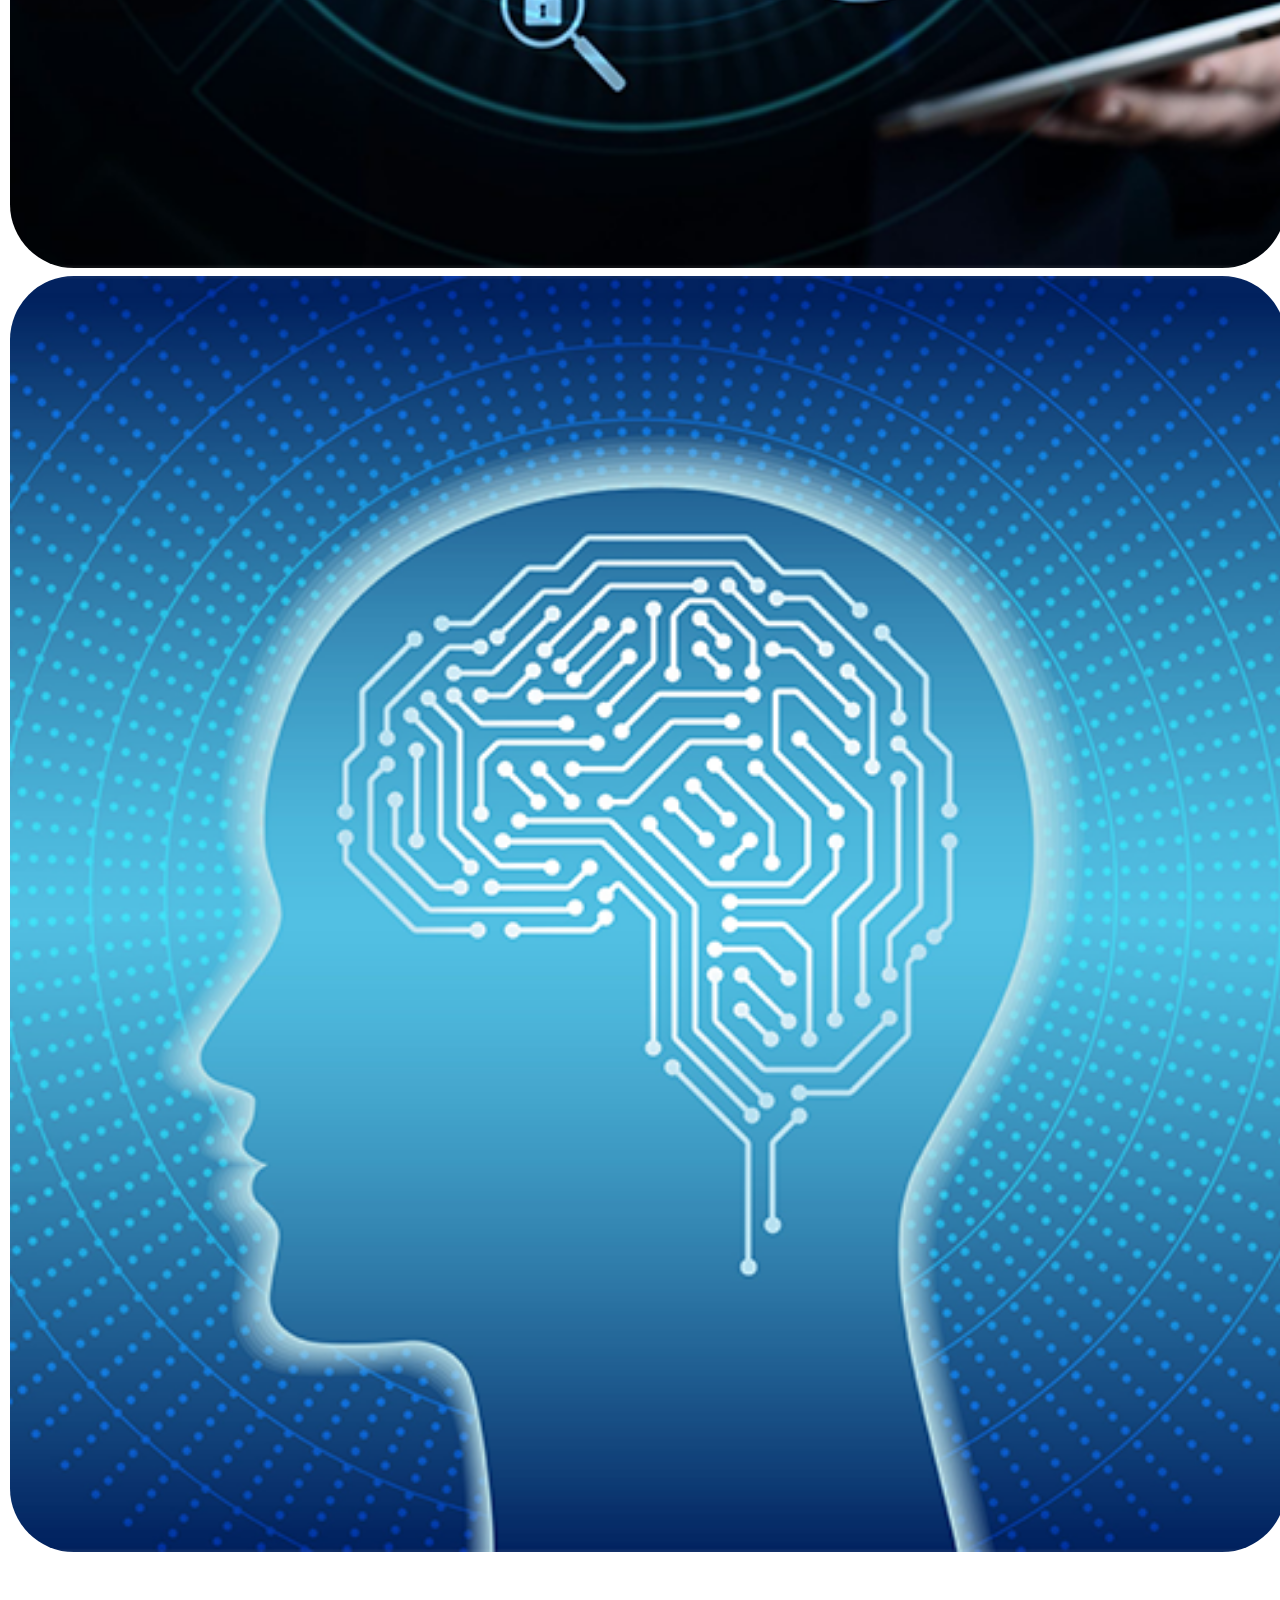
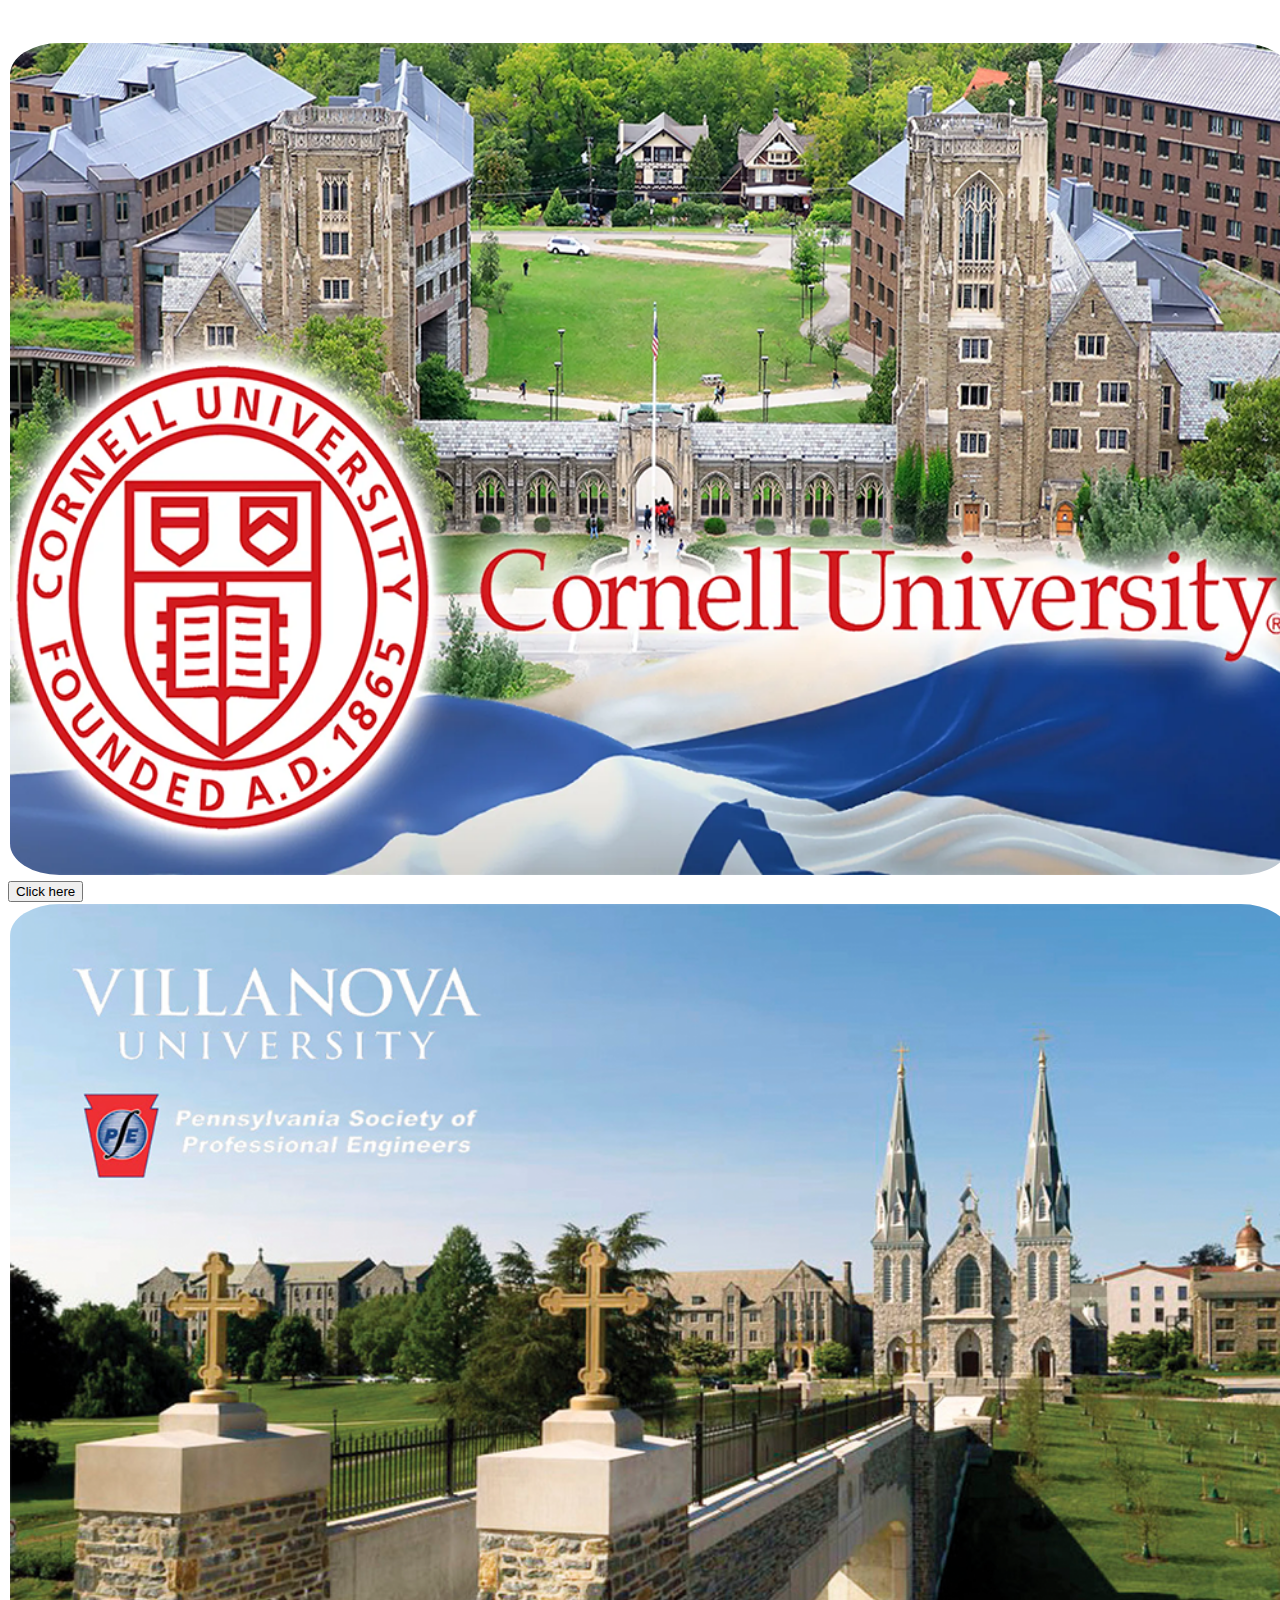
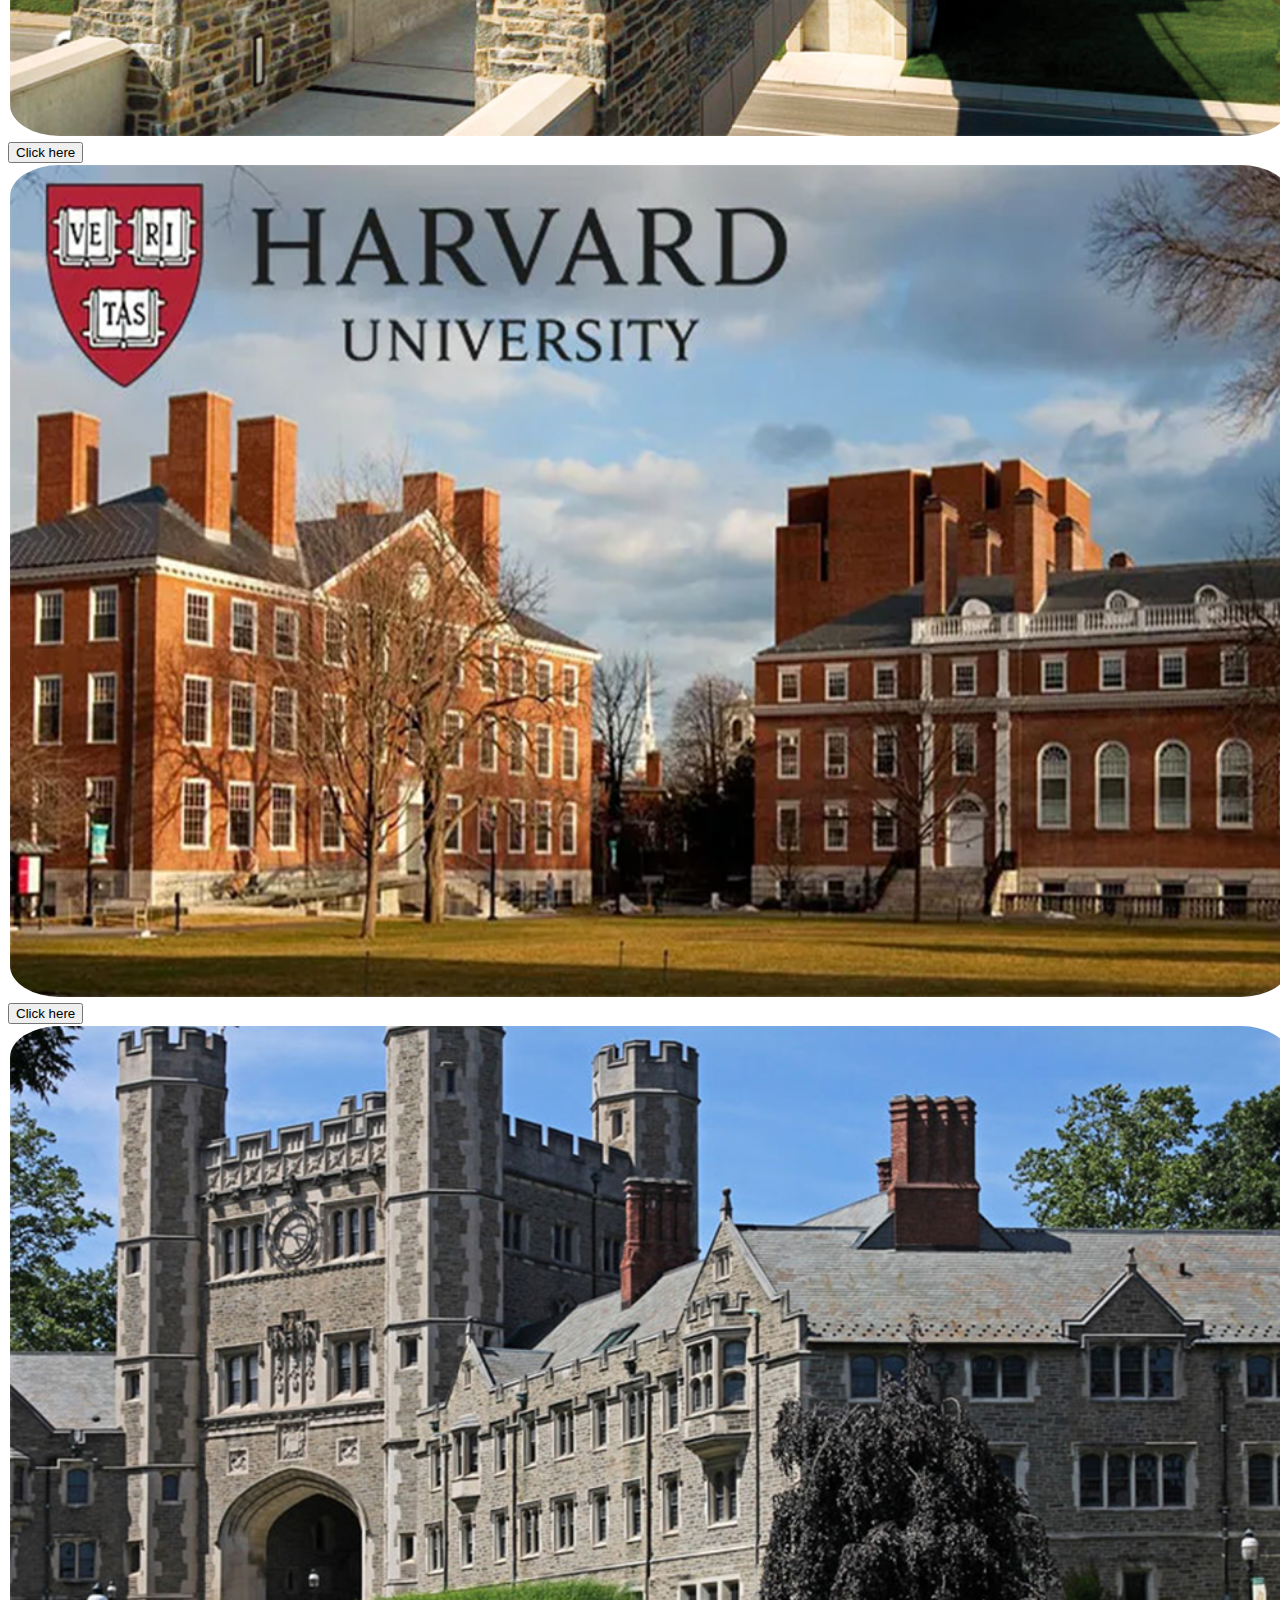
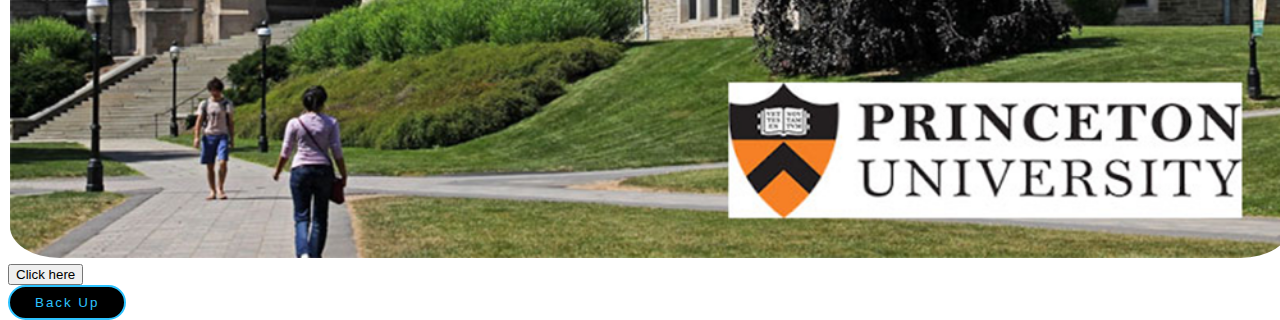
==== commit 12f43dc8: "done with education section" ====
--- a/education.html
+++ b/education.html
@@ -1,7 +1,7 @@
 <!DOCTYPE html>
 <html lang="en">
   <head>
-    <title>Future Me</title>
+    <title>Education</title>
     <!-- Required meta tags -->
     <meta charset="utf-8" />
     <meta
@@ -51,7 +51,9 @@
     <nav class="d-flex justify-content-center">
       <ul class="nav nav-tabs">
         <li class="nav-item">
-          <a class="nav-link black-ops-one-regular py-2 px-3 py-lg-3 px-lg-5" href="index.html"
+          <a
+            class="nav-link black-ops-one-regular py-2 px-3 py-lg-3 px-lg-5"
+            href="index.html"
             ><p class="navCol fontS">Overview</p></a
           >
         </li>
@@ -63,7 +65,9 @@
           >
         </li>
         <li class="nav-item">
-          <a class="nav-link black-ops-one-regular py-2 px-3 py-lg-3 px-lg-5" href="income.html"
+          <a
+            class="nav-link black-ops-one-regular py-2 px-3 py-lg-3 px-lg-5"
+            href="income.html"
             ><p class="navCol fontS">Income</p></a
           >
         </li>
@@ -88,12 +92,12 @@
     >
       <div class="parallax-text black-ops-one-regular bg1">
         <div id="centers" class="">
-            <h1 class="d-inline leftOn" id="left3">S</h1>
-            <h1 class="d-inline leftOn" id="left2">C</h1>
-            <h1 class="d-inline leftOn" id="left1">H</h1>
-            <h1 class="d-inline rightOn" id="right1">O</h1>
-            <h1 class="d-inline rightOn" id="right2">O</h1>
-            <h1 class="d-inline rightOn" id="right3">L</h1>
+          <h1 class="d-inline leftOn" id="left3">S</h1>
+          <h1 class="d-inline leftOn" id="left2">C</h1>
+          <h1 class="d-inline leftOn" id="left1">H</h1>
+          <h1 class="d-inline rightOn" id="right1">O</h1>
+          <h1 class="d-inline rightOn" id="right2">O</h1>
+          <h1 class="d-inline rightOn" id="right3">L</h1>
         </div>
       </div>
     </div>
@@ -103,131 +107,238 @@
     <div class="container">
       <div class="py-5">
         <h1 class="bold black-ops-one-regular mb-4" style="color: white">
-          General Information
+          Education Requirements
         </h1>
         <ul style="color: white">
           <li>
             <p class="russo-one-regular">
-              <u>Diverse Opportunities:</u> Computer science offers various
-              career paths, including software development, data science,
-              cybersecurity, artificial intelligence, and more.
+              <u>Bachelor's Degree:</u> in computer science or related
+              programming major, provides foundational knowledge for entry-level
+              roles in programming, algorithms, and software development.
             </p>
           </li>
           <li>
             <p class="russo-one-regular">
-              <u>Problem Solving:</u> Computer scientists excel at
-              problem-solving, using algorithms and logical thinking to tackle
-              complex problems efficiently.
+              <u>Master's Degree:</u> in computer science offers specialized
+              expertise in areas like artificial intelligence, cybersecurity, or
+              data science, improving career prospects for higher-level
+              positions.
             </p>
           </li>
           <li>
             <p class="russo-one-regular">
-              <u>Continuous Learning:</u> Professionals must stay updated with
-              the latest technologies, programming languages, and industry
-              trends throughout their careers due to the dynamic nature of the
-              field.
-            </p>
-          </li>
-          <li>
-            <p class="russo-one-regular">
-              <u>Career Growth:</u> With the increasing reliance on technology,
-              computer science professionals have ample opportunities for career
-              growth and advancement.
-            </p>
-          </li>
-          <li>
-            <p class="russo-one-regular">
-              <u>Global Impact:</u> Computer scientists have the potential to
-              make a significant impact on society by developing innovative
-              solutions to societal challenges, improving communication,
-              healthcare, education, and more.
+              <u>Certifications:</u> validate expertise in specific technologies
+              or domains within computer science, enhancing credibility and
+              career opportunities.
             </p>
           </li>
         </ul>
       </div>
 
       <h1 class="bold black-ops-one-regular mb-4" style="color: white">
-        Work Environment
+        Skills Necessary
       </h1>
+      <!--Carousel Starts here -->
+
+      <div class="row mt-2 pb-5">
+        <div class="col-12">
+          <div
+            id="carouselExampleDark"
+            class="carousel carousel-dark slide carousella"
+          >
+            <div class="carousel-indicators">
+              <button
+                type="button"
+                data-bs-target="#carouselExampleDark"
+                data-bs-slide-to="0"
+                class="active"
+                aria-current="true"
+                aria-label="Slide 1"
+              ></button>
+              <button
+                type="button"
+                data-bs-target="#carouselExampleDark"
+                data-bs-slide-to="1"
+                aria-label="Slide 2"
+              ></button>
+              <button
+                type="button"
+                data-bs-target="#carouselExampleDark"
+                data-bs-slide-to="2"
+                aria-label="Slide 3"
+              ></button>
+              <button
+                type="button"
+                data-bs-target="#carouselExampleDark"
+                data-bs-slide-to="3"
+                aria-label="Slide 4"
+              ></button>
+              <button
+                type="button"
+                data-bs-target="#carouselExampleDark"
+                data-bs-slide-to="4"
+                aria-label="Slide 5"
+              ></button>
+            </div>
+            <div class="carousel-inner">
+              <div class="carousel-item active" data-bs-interval="10000">
+                <img
+                  src="images/skill2.png"
+                  class="d-block w-100 gg"
+                  alt="..."
+                />
+                <div class="carousel-caption d-none d-md-block">
+                  <h3 class="black-ops-one-regular">Analytical Skills</h3>
+                </div>
+              </div>
+              <div class="carousel-item" data-bs-interval="2000">
+                <img
+                  src="images/skill1.png"
+                  class="d-block w-100 gg"
+                  alt="..."
+                />
+                <div class="carousel-caption d-none d-md-block">
+                  <h3 class="black-ops-one-regular">Problem Solving Skills</h3>
+                </div>
+              </div>
+              <div class="carousel-item">
+                <img
+                  src="images/skill3.png"
+                  class="d-block w-100 gg"
+                  alt="..."
+                />
+                <div class="carousel-caption d-none d-md-block">
+                  <h3 class="black-ops-one-regular">Coding Skills</h3>
+                </div>
+              </div>
+              <div class="carousel-item">
+                <img
+                  src="images/skill4.png"
+                  class="d-block w-100 gg"
+                  alt="..."
+                />
+                <div class="carousel-caption d-none d-md-block">
+                  <h3 class="black-ops-one-regular">Creativity</h3>
+                </div>
+              </div>
+              <div class="carousel-item">
+                <img
+                  src="images/skill5.png"
+                  class="d-block w-100 gg"
+                  alt="..."
+                />
+                <div class="carousel-caption d-none d-md-block">
+                  <h3 class="black-ops-one-regular">Patience</h3>
+                </div>
+              </div>
+            </div>
+            <button
+              class="carousel-control-prev"
+              type="button"
+              data-bs-target="#carouselExampleDark"
+              data-bs-slide="prev"
+            >
+              <span
+                class="carousel-control-prev-icon"
+                style="width: 3rem; height: 3rem"
+                aria-hidden="true"
+              ></span>
+              <span class="visually-hidden">Previous</span>
+            </button>
+            <button
+              class="carousel-control-next"
+              type="button"
+              data-bs-target="#carouselExampleDark"
+              data-bs-slide="next"
+            >
+              <span
+                class="carousel-control-next-icon"
+                style="width: 3rem; height: 3rem"
+                aria-hidden="true"
+              ></span>
+              <span class="visually-hidden">Next</span>
+            </button>
+          </div>
+        </div>
+      </div>
+
+      <!--Carousel Ends here-->
+
+      <h1 class="bold black-ops-one-regular mb-4" style="color: white">
+        Relevent Subjects
+      </h1>
+
       <div class="row text-center pb-4">
         <div class="col-12 col-lg-4">
-          <div class="cardEffect" onClick="linked1()">
+          <div class="cardEffect" onclick="linked4()">
             <img
-              src="images/work1.png"
+              src="images/subject1.png"
               width="100%"
               style="border-radius: 5%"
             />
             <h3 class="hover-text black-ops-one-regular">
-              Some programmers work in big offices
+              Computer Programming
             </h3>
           </div>
         </div>
         <div class="col-12 col-lg-4">
-          <div class="cardEffect" onClick="linked2()">
+          <div class="cardEffect" onclick="linked5()">
             <img
-              src="images/work2.jpg"
+              src="images/subject2.png"
+              width="100%"
+              style="border-radius: 5%"
+            />
+            <h3 class="hover-text black-ops-one-regular">Cybersecurity</h3>
+          </div>
+        </div>
+        <div class="col-12 col-lg-4">
+          <div class="cardEffect" onclick="linked6()">
+            <img
+              src="images/subject3.png"
               width="100%"
               style="border-radius: 5%"
             />
             <h3 class="hover-text black-ops-one-regular">
-              Most programmers collaborate on projects
+              Artificial Intelligence
             </h3>
           </div>
         </div>
-        <div class="col-12 col-lg-4">
-          <div class="cardEffect" onClick="linked3()">
-            <img
-              src="images/work3.png"
-              width="100%"
-              style="border-radius: 5%"
-            />
-            <h3 class="hover-text black-ops-one-regular">
-              Some programmers work from home
-            </h3>
-          </div>
-        </div>
-      </div>
-
-      <!--Embeded video is here-->
+      </div>
+
+      <!--Colleges-->
       <h1 class="bold black-ops-one-regular mt-5 mb-0" style="color: white">
-        Computer Science Explained
+        Educational Institutions
       </h1>
-      <div class="text-center m-3 row">
-        <div class="col-12 col-lg-6 embed-container">
-          <iframe
-            src="https://www.youtube.com/embed/SzJ46YA_RaA?si=tXu6pEtN4V_Tp8Ks"
-            title="YouTube video player"
-            frameborder="0"
-            allow="accelerometer; autoplay; clipboard-write; encrypted-media; gyroscope; picture-in-picture; web-share"
-            referrerpolicy="strict-origin-when-cross-origin"
-            allowfullscreen
-          ></iframe>
-        </div>
-        <div
-          class="col-12 col-lg-6 d-flex justify-content-center align-items-center p-0"
-        >
-          <div class="mh-100">
-            <div class="black-ops-one-regular embed-container text-plage">
-              <p class="mt-3"><u>A couple of notes on this video:</u></p>
-              <ol>
-                <li class="my-3">
-                  Computer science explores algorithms and data structures to
-                  efficiently solve computational problems.
-                </li>
-
-                <li class="my-3">
-                  Cybersecurity in computer science focuses on protecting
-                  digital systems, networks, and data from unauthorized access
-                  or attacks.
-                </li>
-                <li class="my-3">
-                  Artificial intelligence advances computer science by enabling
-                  machines to mimic human intelligence, learn from data, and
-                  make decisions autonomously.
-                </li>
-              </ol>
-            </div>
-          </div>
+      <div class="text-center mt-3 row">
+        <div class="col-12 col-lg-6"><img
+            src="images/uni1.png"
+            width="100%"
+            style="border-radius: 4%; border: 2px solid white;"
+          />
+          <a href="https://www.cornell.edu/" target="_blank"><button type="button" class="btn btn-outline-info btn-lg mt-3 p-2 mb-2">Click here</button></a>
+        </div>
+        <div class="col-12 col-lg-6 mt-2"><img
+            src="images/uni2.png"
+            width="100%"
+            style="border-radius: 4%; border: 2px solid white;"
+          />
+          <a href="https://www1.villanova.edu/university.html" target="_blank"><button type="button" class="btn btn-outline-info btn-lg mt-3 p-2 mb-2">Click here</button></a>
+        </div>
+      </div>
+      <div class="text-center mt-lg-5 mt-2 row">
+        <div class="col-12 col-lg-6"><img
+            src="images/uni3.png"
+            width="100%"
+            style="border-radius: 4%; border: 2px solid white;"
+          />
+          <a href="https://www.harvard.edu/" target="_blank"><button type="button" class="btn btn-outline-info btn-lg mt-3 p-2 mb-2">Click here</button></a>
+        </div>
+        <div class="col-12 col-lg-6 mt-2"><img
+            src="images/uni4.png"
+            width="100%"
+            style="border-radius: 4%; border: 2px solid white;"
+          />
+          <a href="https://www.princeton.edu/" target="_blank"><button type="button" class="btn btn-outline-info btn-lg mt-3 p-2 mb-2">Click here</button></a>
         </div>
       </div>
 
--- a/style.css
+++ b/style.css
@@ -84,7 +84,7 @@
   filter: brightness(1);
 }
 .hover-text {
-  color: white;
+  color: rgb(255, 255, 255);
   position: absolute;
   top: 50%;
   left: 50%;
@@ -92,6 +92,7 @@
   opacity: 0;
   transition: ease-in-out 0.2s;
   font-size: calc(2rem + 0.4vw);
+  text-shadow: 2px 2px 5px rgb(46, 213, 255);
 }
 
 /* Show the text when hovering over the container */
@@ -180,4 +181,11 @@
 }
 .edited-text {
   font-size: calc(0.7rem + 1.5vw);
+}
+.carousella {
+  transition: ease-in-out 0.2s;
+  border: 2px solid white;
+}
+.carousella:hover {
+  box-shadow: 0px 0px 25px 1px #90e0ef;
 }